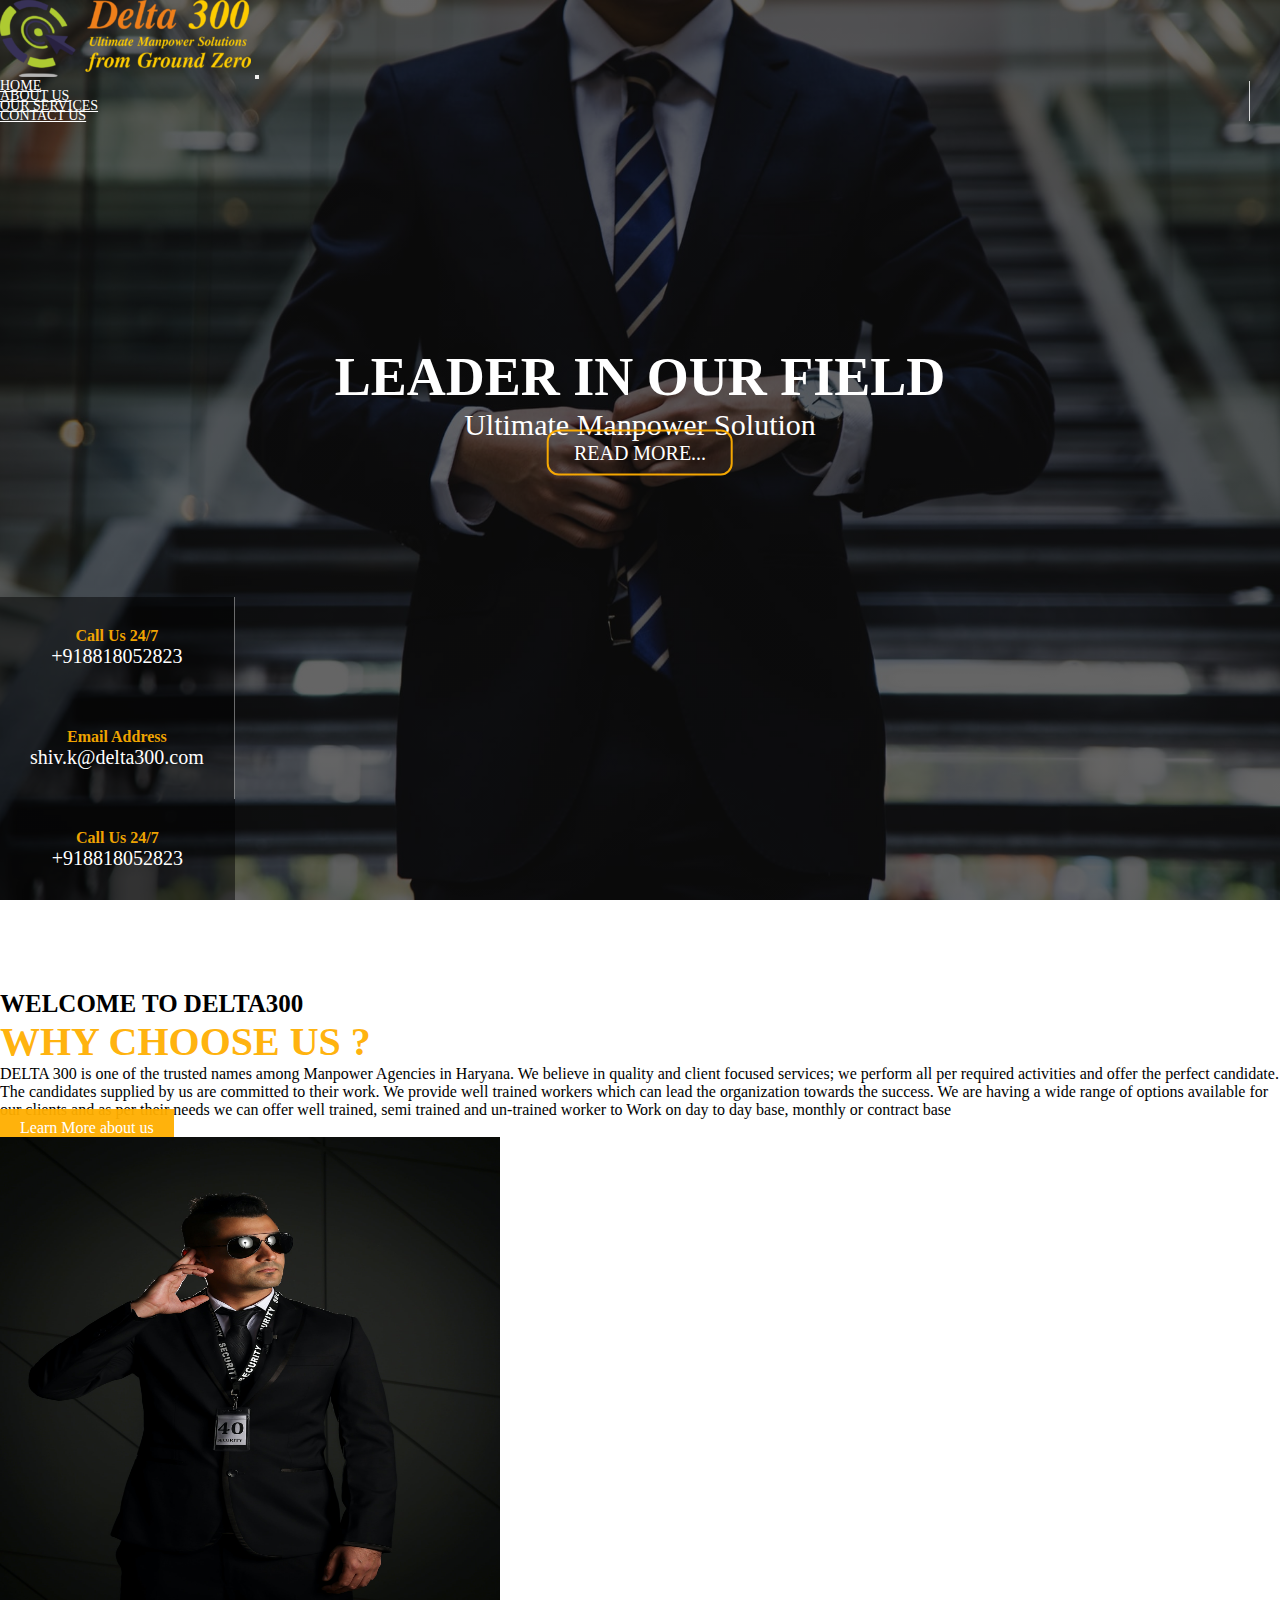
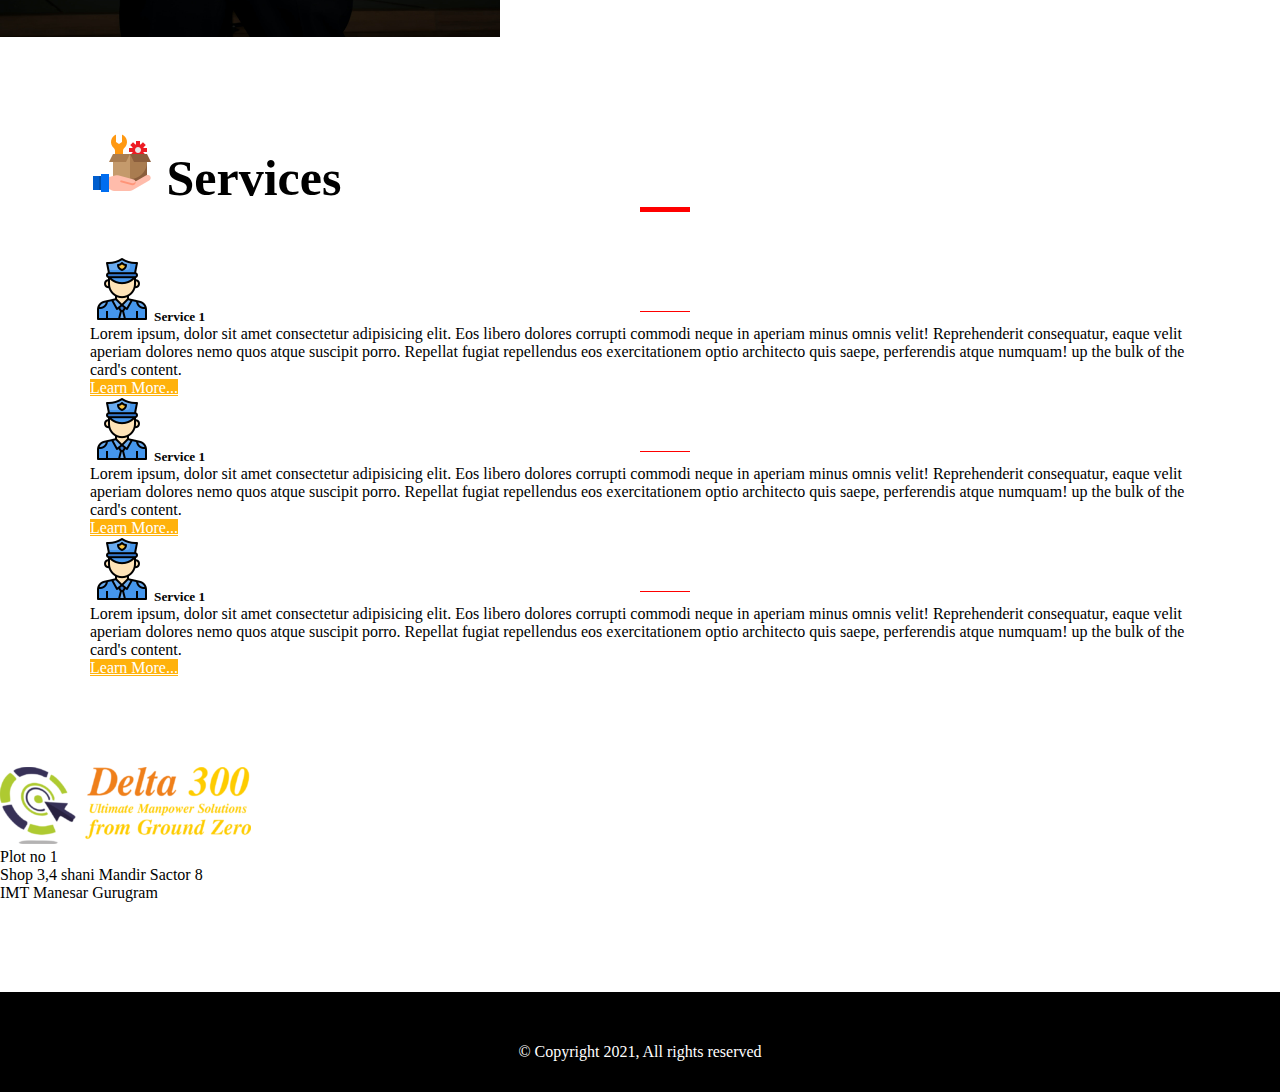
==== index.html @ 70d485c7 "Uploaded all files for initial project showing" ====
<!DOCTYPE html>
<html lang="en">
  <head>
    <!-- Required meta tags -->
    <meta charset="utf-8" />
    <meta name="viewport" content="width=device-width, initial-scale=1" />

    <!-- Bootstrap CSS -->
    <link
      href="https://cdn.jsdelivr.net/npm/bootstrap@5.1.3/dist/css/bootstrap.min.css"
      rel="stylesheet"
      integrity="sha384-1BmE4kWBq78iYhFldvKuhfTAU6auU8tT94WrHftjDbrCEXSU1oBoqyl2QvZ6jIW3"
      crossorigin="anonymous"
    />
    <link rel="stylesheet" href="./assets/css/style.css" />

    <title>Home</title>
  </head>
  <body>
    <header id="header">
      <div>
        <nav class="navbar navbar-expand-lg navbar-dark">
          <div class="container">
            <a class="navbar-brand" href="./index.html"
              ><img src="./assets/img/logo.png" alt="delta300 logo"
            /></a>
            <button
              class="navbar-toggler"
              type="button"
              data-bs-toggle="collapse"
              data-bs-target="#navbaricons"
              aria-controls="navbaricons"
              aria-expanded="false"
              aria-label="Toggle navigation"
            >
              <span class="navbar-toggler-icon"></span>
            </button>
            <div class="collapse navbar-collapse" id="navbaricons">
              <ul class="navbar-nav ms-auto mb-2 mb-lg-0">
                <li class="nav-item">
                  <a class="nav-link" aria-current="page" href="#">Home</a>
                </li>
                <li class="nav-item">
                  <a class="nav-link" href="#">About Us</a>
                </li>
                <li class="nav-item">
                  <a class="nav-link" href="#">Our Services</a>
                </li>
                <li class="nav-item">
                  <a class="nav-link" href="#">Contact Us</a>
                </li>
              </ul>
            </div>
          </div>
        </nav>
      </div>

      <div id="header_body">
        <h1>Leader in our Field</h1>
        <p class="mb-5">Ultimate Manpower Solution</p>
        <a class="read_more_button" href="./about.html">Read more...</a>
      </div>

      <div id="header_main_body" class="container-fluid">
        <div class="row">
          <div class="col-sm-4 header_details border_right">
            <h4>Call Us 24/7</h4>
            <p>+918818052823</p>
          </div>
          <div class="col-sm-4 header_details border_right">
            <h4>Email Address</h4>
            <p>shiv.k@delta300.com</p>
          </div>
          <div class="col-sm-4 header_details">
            <h4>Call Us 24/7</h4>
            <p>+918818052823</p>
          </div>
        </div>
      </div>
    </header>
    <main id="main">
      <!-- =================why choose us starts here=================== -->
      <div class="container">
        <div class="row why_choose_us_row mb-5">
          <div class="col-md-7">
            <h2 class="why_choose_us_heading">
              Welcome to Delta300 <br />
              <span class="why_choose_us_heading_span">Why Choose Us ?</span>
            </h2>
            <p class="mb-5">
              DELTA 300 is one of the trusted names among Manpower Agencies in
              Haryana. We believe in quality and client focused services; we
              perform all per required activities and offer the perfect
              candidate. The candidates supplied by us are committed to their
              work. We provide well trained workers which can lead the
              organization towards the success. We are having a wide range of
              options available for our clients and as per their needs we can
              offer well trained, semi trained and un-trained worker to Work on
              day to day base, monthly or contract base
            </p>
            <a class="learn_more" href="./about.html">Learn More about us</a>
          </div>
          <div class="col-md-5">
            <img
              class="img-thumbnail border-0"
              src="./assets/img/why_choose_us.jpg"
              alt=""
            />
          </div>
        </div>
      </div>

      <!-- ================why choose us ends here=========================== -->

      <!-- ======================our services section starts here======================== -->

      <section id="our_services">
        <h2 class="text-center text-white">
          <img src="./assets/img/service.png" /> Services
        </h2>
        <div class="row container">
          <div class="col-md-6 col-lg-4">
            <div class="card">
              <div class="card-body">
                <h5 class="text-center mb-5 our_services_heading">
                  <img src="./assets/img/guard.png" />Service 1
                </h5>
                <p class="card-text">
                  Lorem ipsum, dolor sit amet consectetur adipisicing elit. Eos
                  libero dolores corrupti commodi neque in aperiam minus omnis
                  velit! Reprehenderit consequatur, eaque velit aperiam dolores
                  nemo quos atque suscipit porro. Repellat fugiat repellendus
                  eos exercitationem optio architecto quis saepe, perferendis
                  atque numquam! up the bulk of the card's content.
                </p>
                <a href="./services.html" class="btn services_learn_more_btn"
                  >Learn More...</a
                >
              </div>
            </div>
          </div>
          <div class="col-md-6 col-lg-4">
            <div class="card">
              <div class="card-body">
                <h5 class="text-center mb-5 our_services_heading">
                  <img src="./assets/img/guard.png" />Service 1
                </h5>
                <p class="card-text">
                  Lorem ipsum, dolor sit amet consectetur adipisicing elit. Eos
                  libero dolores corrupti commodi neque in aperiam minus omnis
                  velit! Reprehenderit consequatur, eaque velit aperiam dolores
                  nemo quos atque suscipit porro. Repellat fugiat repellendus
                  eos exercitationem optio architecto quis saepe, perferendis
                  atque numquam! up the bulk of the card's content.
                </p>
                <a href="./services.html" class="btn services_learn_more_btn">
                  Learn More...</a
                >
              </div>
            </div>
          </div>
          <div class="col-md-6 col-lg-4">
            <div class="card">
              <div class="card-body">
                <h5 class="text-center mb-5 our_services_heading">
                  <img src="./assets/img/guard.png" />Service 1
                </h5>
                <p class="card-text">
                  Lorem ipsum, dolor sit amet consectetur adipisicing elit. Eos
                  libero dolores corrupti commodi neque in aperiam minus omnis
                  velit! Reprehenderit consequatur, eaque velit aperiam dolores
                  nemo quos atque suscipit porro. Repellat fugiat repellendus
                  eos exercitationem optio architecto quis saepe, perferendis
                  atque numquam! up the bulk of the card's content.
                </p>
                <a href="./services.html" class="btn services_learn_more_btn"
                  >Learn More...</a
                >
              </div>
            </div>
          </div>
        </div>
      </section>

      <!-- ======================our services section ends here======================== -->

      <!-- ==============================contact us section starts here========================= -->
      <section id="contact_us">
        <div class="container">
          <div class="row">
            <div class="col-md-6">
              <img src="./assets/img/logo.png" alt="delta 300 logo" />
              <div class="delta_300_address">
                Plot no 1<br />
                Shop 3,4 shani Mandir Sactor 8 <br />
                IMT Manesar Gurugram
              </div>
            </div>
          </div>
        </div>
      </section>
      <!-- ==============================contact us section ends here========================= -->
    </main>

    <!-- ================================main ends here=============================== -->
    <!-- ================================FOOTER STARTS HERE=============================== -->
    <footer id="footer">
      <p class="copyright">&copy Copyright 2021, All rights reserved</p>
    </footer>
    <!-- ================================FOOTER ENDS HERE=============================== -->

    <script
      src="https://cdn.jsdelivr.net/npm/@popperjs/core@2.10.2/dist/umd/popper.min.js"
      integrity="sha384-7+zCNj/IqJ95wo16oMtfsKbZ9ccEh31eOz1HGyDuCQ6wgnyJNSYdrPa03rtR1zdB"
      crossorigin="anonymous"
    ></script>
    <script
      src="https://cdn.jsdelivr.net/npm/bootstrap@5.1.3/dist/js/bootstrap.min.js"
      integrity="sha384-QJHtvGhmr9XOIpI6YVutG+2QOK9T+ZnN4kzFN1RtK3zEFEIsxhlmWl5/YESvpZ13"
      crossorigin="anonymous"
    ></script>
  </body>
</html>
---- assets/css/style.css ----
*,
html,
body {
  margin: 0;
  padding: 0;
  box-sizing: border-box;
}

body {
  min-width: 100vw;
  min-height: 100vh;
}

#header {
  background-image: linear-gradient(rgba(0, 0, 0, 0.6), rgba(0, 0, 0, 0.6)),
    url("../img/bg.jpg");
  height: 100vh;
  background-position: center;
  background-repeat: no-repeat;
  background-size: cover;
}

#header .nav-item {
  border-right: 1px solid rgba(255, 255, 255, 0.808);
  margin-right: 30px;
  padding-right: 20px;
  line-height: 10px;
  font-size: 14px;
}

#header nav a {
  color: #fff;
  text-transform: uppercase;
}

#header nav a:hover {
  color: rgba(255, 174, 0, 0.952);
}

.navbar-toggler {
  color: #fff;
}

#header_body {
  color: #fff;
  position: absolute;
  top: 45%;
  left: 50%;
  transform: translate(-50%, -50%);
  text-align: center;
}

#header_body h1 {
  font-size: 54px;
  margin-bottom: 0;
  padding-bottom: 0;
  text-transform: uppercase;
}

#header_body p {
  font-size: 30px;
  margin-top: 0;
}

#header_body .read_more_button {
  font-size: 20px;
  margin-top: 20px !important;
  color: #fff !important;
  text-decoration: none;
  text-transform: uppercase;
  text-align: center;
  padding: 10px 25px;
  border: 2px solid rgba(255, 174, 0, 0.952);
  border-radius: 12px;
  transition: all 0.3s ease-in-out;
}

#header_body .read_more_button:hover {
  background-color: rgba(255, 174, 0, 0.952);
}

#header_main_body {
  position: absolute;
  bottom: 0;
  color: #fff;
  background-color: rgba(0, 0, 0, 0.486);
}

#header_main_body h4 {
  color: rgba(255, 174, 0, 0.952);
}

#header_main_body p {
  font-size: 20px;
}

#header_main_body .header_details {
  text-align: center;
  padding: 30px;
}

#header_main_body .border_right {
  border-right: 1px solid rgba(255, 255, 255, 0.404);
}

/* ===================main starts here=========================== */
#main {
  margin-top: 90px;
  margin-bottom: 90px;
}

.why_choose_us_heading {
  font-size: 25px;
  text-transform: uppercase;
}

.why_choose_us_heading_span {
  font-size: 40px;
  color: rgba(255, 174, 0, 0.952);
}

.why_choose_us_row img {
  height: 500px;
  width: 500px;
}

.learn_more {
  margin-top: 30px;
  text-decoration: none;
  background-color: rgba(255, 174, 0, 0.952);
  color: #fff;
  padding: 10px 20px;
}
.learn_more:hover {
  text-decoration: none;
  background-color: rgba(255, 174, 0, 0.753);
  color: #fff;
}

/* =============================OUR SERVICES SECTION STARTS HERE====================== */

#our_services {
  padding: 90px;
  background: linear-gradient(rgba(0, 0, 1, 0.493), rgba(0, 0, 1, 0.281)),
    url("../img/our_services.jpg");
  background-position: center;
  background-size: cover;
  background-attachment: fixed;
}

#our_services h2 {
  font-size: 50px;
  margin-bottom: 50px;
  position: relative;
}

#our_services h2::after {
  content: "";
  width: 50px;
  height: 5px;
  background-color: red;
  position: absolute;
  top: 100%;
  left: 50%;
}

.our_services_heading {
  position: relative;
}

.our_services_heading::after {
  content: "";
  width: 50px;
  height: 1px;
  background-color: red;
  position: absolute;
  top: 80%;
  left: 50%;
}

#our_services .card {
  min-width: 40%;
}

.services_learn_more_btn {
  color: #fff;
  text-align: center;
  width: 100%;
  background-color: rgba(255, 174, 0, 0.952);
}

.services_learn_more_btn:hover {
  background-color: rgba(255, 174, 0, 0.815);
  color: #fff;
}

/* =============================OUR SERVICES SECTION ENDS HERE====================== */
/* =============================FOOTER SECTION STARTS HERE====================== */
#footer {
  width: 100%;
  min-height: 100px;
  background-color: black;
  color: #fff;
  display: flex;
  justify-content: center;
  align-items: center;
}

.copyright {
  text-align: center;
  margin: 20px;
  margin-bottom: 0;
}
/* =============================FOOTER SECTION ENDS HERE====================== */
/* ======================MEDIA QUERIES STARTS FROM HERE================= */
@media screen and (max-width: 1100px) {
  #header_body h1 {
    font-size: 48px;
  }

  #header_body .read_more_button {
    padding: 10px 20px;
    font-size: 17px;
  }
}

@media screen and (max-width: 992px) {
  #header_body h1 {
    font-size: 38px;
  }

  #header_body p {
    font-size: 24px;
  }
}

@media screen and (max-width: 780px) {
  #header_body h1 {
    font-size: 35px;
  }

  #header_body p {
    font-size: 24px;
  }
}
/* ======================MEDIA QUERIES ENDS HERE================= */
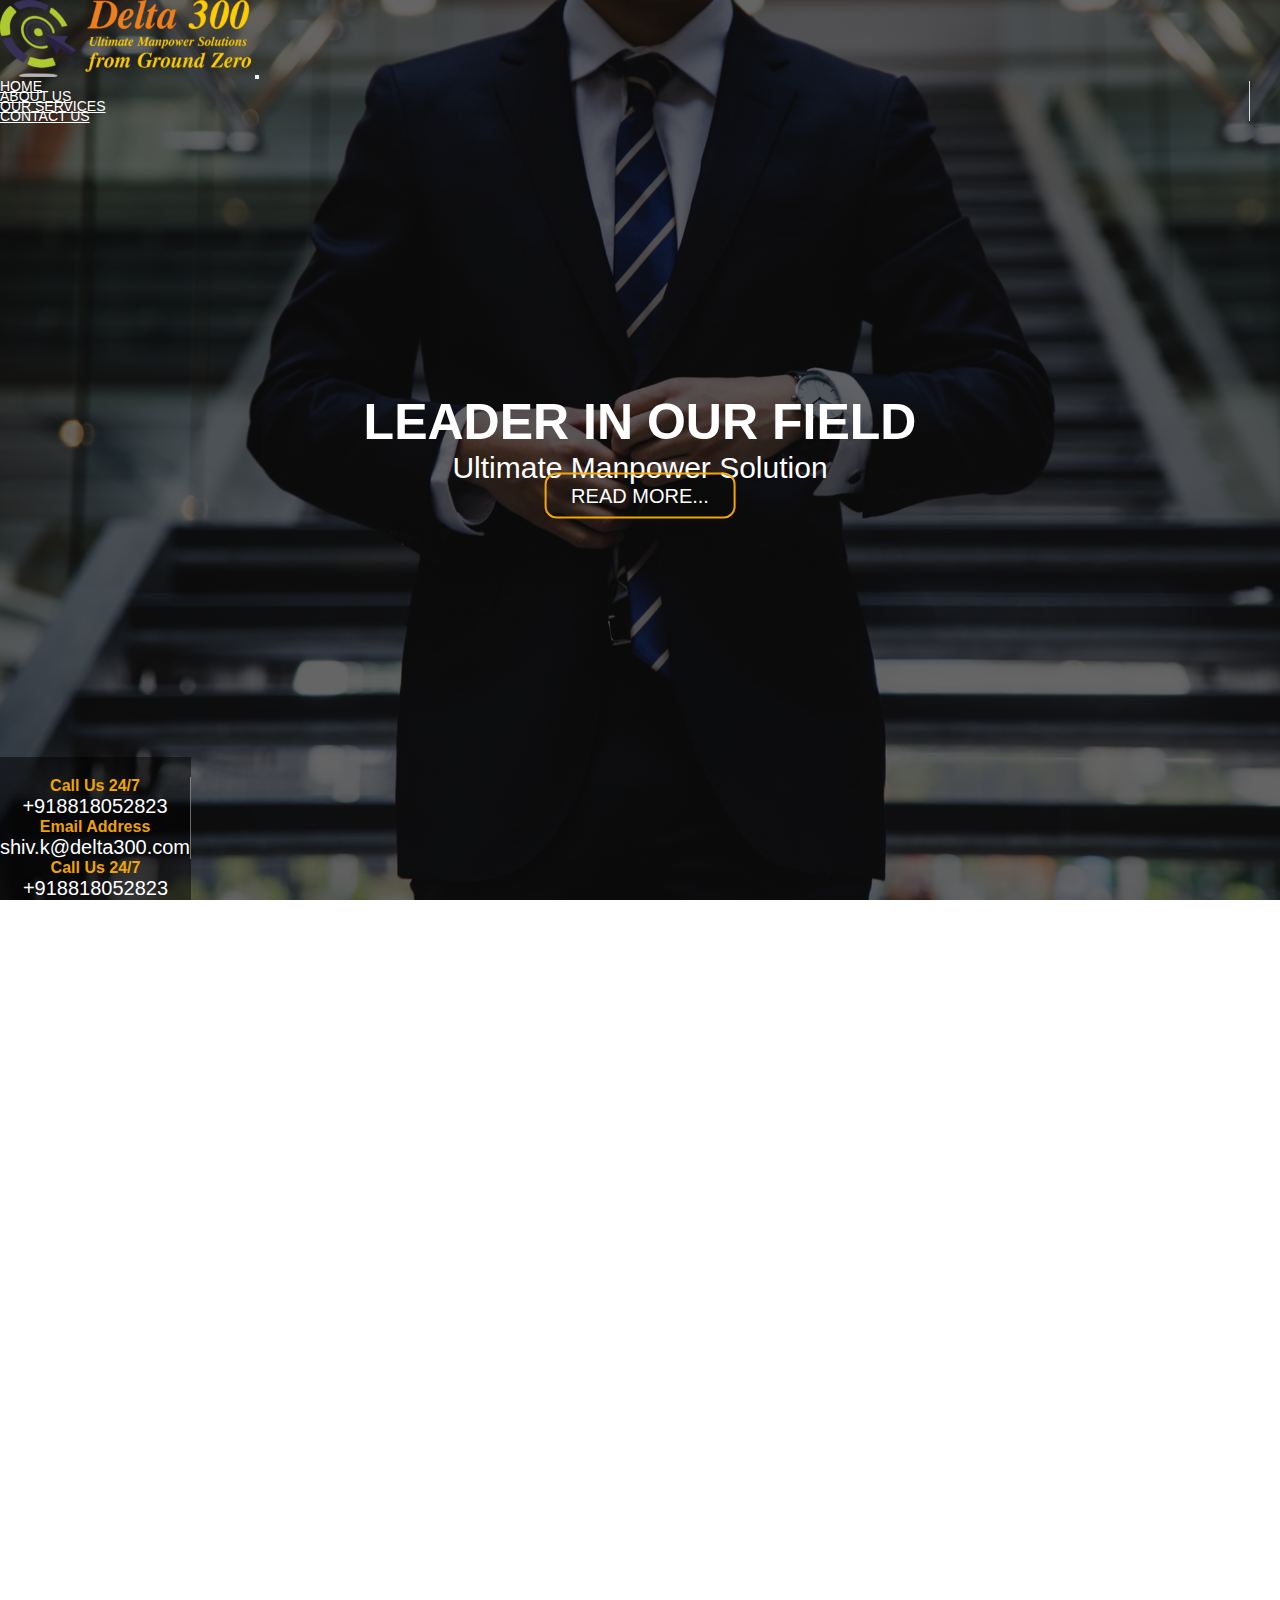
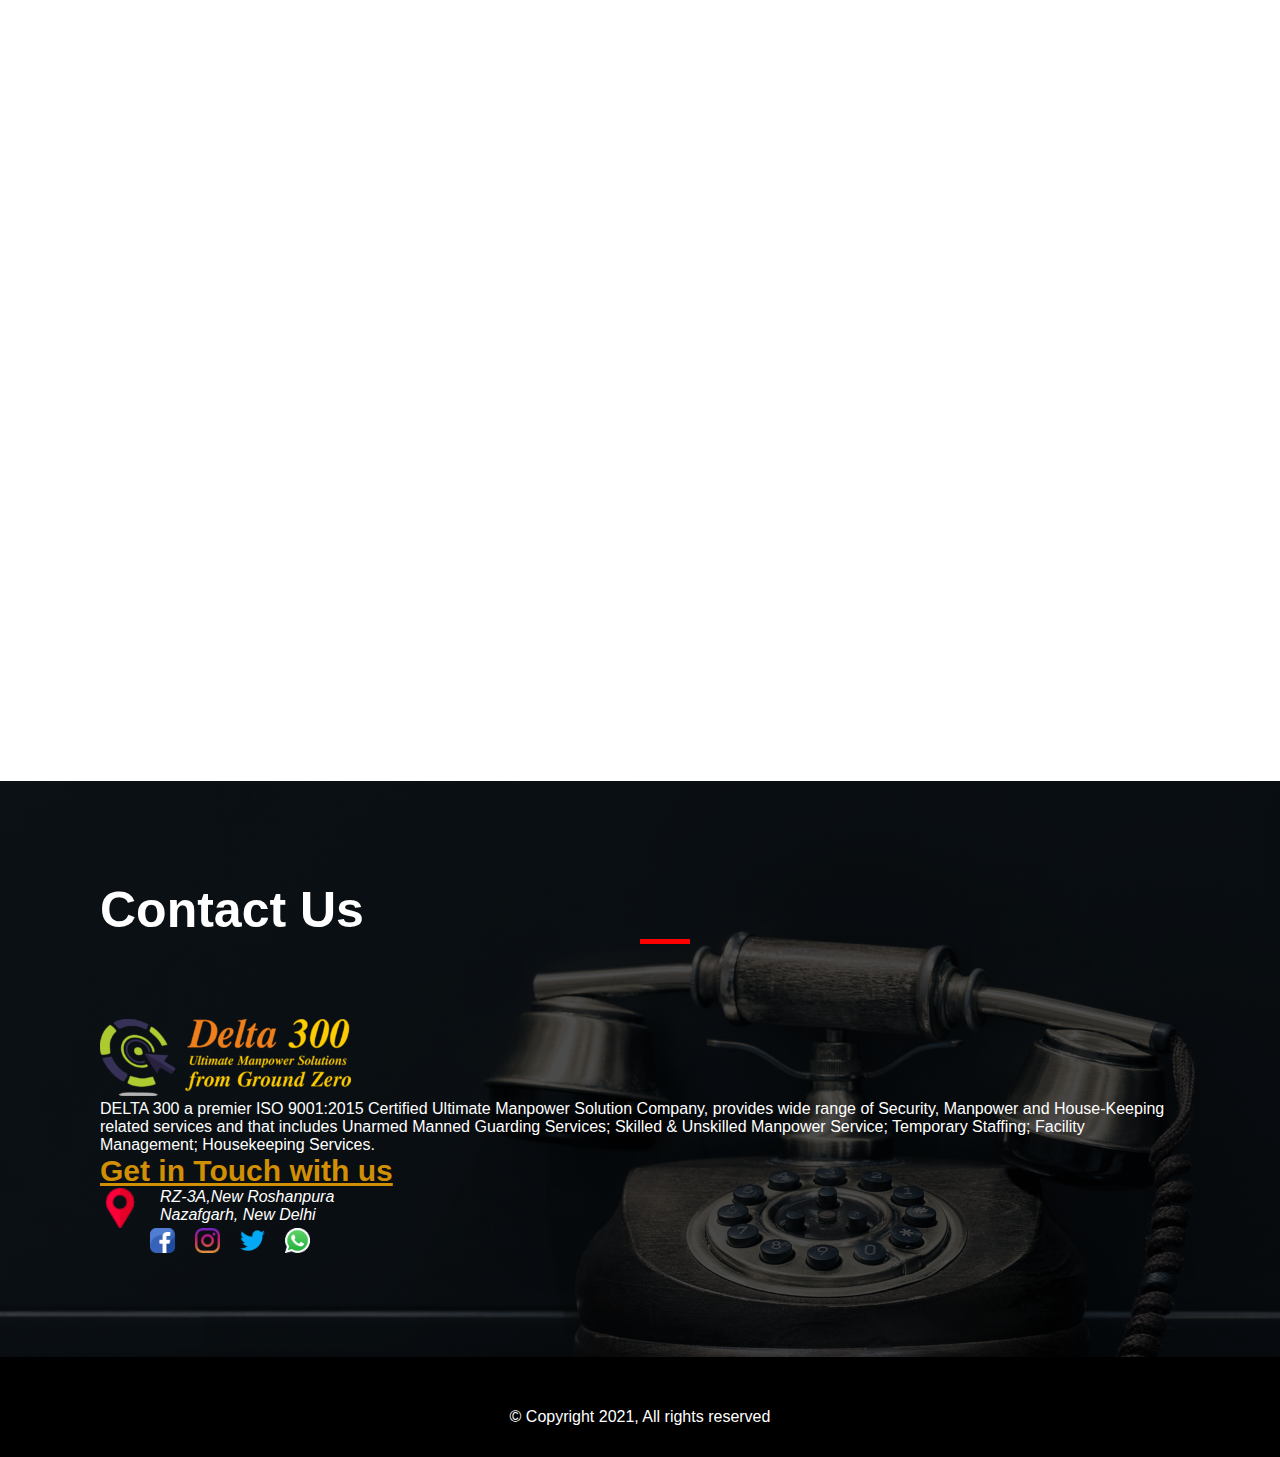
==== commit a3985c01: "added more content" ====
--- a/index.html
+++ b/index.html
@@ -12,7 +12,14 @@
       integrity="sha384-1BmE4kWBq78iYhFldvKuhfTAU6auU8tT94WrHftjDbrCEXSU1oBoqyl2QvZ6jIW3"
       crossorigin="anonymous"
     />
+    <link
+      rel="stylesheet"
+      href="https://pro.fontawesome.com/releases/v5.10.0/css/all.css"
+      integrity="sha384-AYmEC3Yw5cVb3ZcuHtOA93w35dYTsvhLPVnYs9eStHfGJvOvKxVfELGroGkvsg+p"
+      crossorigin="anonymous"
+    />
     <link rel="stylesheet" href="./assets/css/style.css" />
+    <link rel="stylesheet" href="https://unpkg.com/aos@next/dist/aos.css" />
 
     <title>Home</title>
   </head>
@@ -41,7 +48,7 @@
                   <a class="nav-link" aria-current="page" href="#">Home</a>
                 </li>
                 <li class="nav-item">
-                  <a class="nav-link" href="#">About Us</a>
+                  <a class="nav-link" href="./about_us.html">About Us</a>
                 </li>
                 <li class="nav-item">
                   <a class="nav-link" href="#">Our Services</a>
@@ -55,7 +62,7 @@
         </nav>
       </div>
 
-      <div id="header_body">
+      <div id="header_body" data-aos="fade-in">
         <h1>Leader in our Field</h1>
         <p class="mb-5">Ultimate Manpower Solution</p>
         <a class="read_more_button" href="./about.html">Read more...</a>
@@ -80,7 +87,7 @@
     </header>
     <main id="main">
       <!-- =================why choose us starts here=================== -->
-      <div class="container">
+      <div class="container" data-aos="fade-in">
         <div class="row why_choose_us_row mb-5">
           <div class="col-md-7">
             <h2 class="why_choose_us_heading">
@@ -114,12 +121,12 @@
 
       <!-- ======================our services section starts here======================== -->
 
-      <section id="our_services">
+      <section id="our_services" data-aos="fade-in">
         <h2 class="text-center text-white">
           <img src="./assets/img/service.png" /> Services
         </h2>
         <div class="row container">
-          <div class="col-md-6 col-lg-4">
+          <div class="col-md-6 col-lg-4" data-aos="flip-left">
             <div class="card">
               <div class="card-body">
                 <h5 class="text-center mb-5 our_services_heading">
@@ -139,7 +146,7 @@
               </div>
             </div>
           </div>
-          <div class="col-md-6 col-lg-4">
+          <div class="col-md-6 col-lg-4" data-aos="flip-right">
             <div class="card">
               <div class="card-body">
                 <h5 class="text-center mb-5 our_services_heading">
@@ -159,7 +166,7 @@
               </div>
             </div>
           </div>
-          <div class="col-md-6 col-lg-4">
+          <div class="col-md-6 col-lg-4" data-aos="flip-left">
             <div class="card">
               <div class="card-body">
                 <h5 class="text-center mb-5 our_services_heading">
@@ -187,14 +194,126 @@
       <!-- ==============================contact us section starts here========================= -->
       <section id="contact_us">
         <div class="container">
-          <div class="row">
-            <div class="col-md-6">
-              <img src="./assets/img/logo.png" alt="delta 300 logo" />
+          <h2 class="text-center mb-5">Contact Us</h2>
+          <div class="row contact_us_body">
+            <div class="col-md-4">
+              <img
+                class="mb-5"
+                src="./assets/img/logo.png"
+                alt="delta 300 logo"
+              />
+              <p>
+                DELTA 300 a premier ISO 9001:2015 Certified Ultimate Manpower
+                Solution Company, provides wide range of Security, Manpower and
+                House-Keeping related services and that includes Unarmed Manned
+                Guarding Services; Skilled & Unskilled Manpower Service;
+                Temporary Staffing; Facility Management; Housekeeping Services.
+              </p>
+            </div>
+            <div class="col-md-4"></div>
+            <div class="col-md-4">
               <div class="delta_300_address">
-                Plot no 1<br />
-                Shop 3,4 shani Mandir Sactor 8 <br />
-                IMT Manesar Gurugram
+                <h3>Get in Touch with us</h3>
+
+                <address class="mt-5">
+                  <img
+                    src="./assets/img/location.png"
+                    alt="delta300 address"
+                    height="40px"
+                  />
+                  <span class="office_address"
+                    >RZ-3A,New Roshanpura <br />Nazafgarh, New Delhi</span
+                  >
+                </address>
+                <p class="social_links mt-5">
+                  <a href="">
+                    <img
+                      class="social_icons"
+                      src="./assets/img/facebook.png"
+                      alt=""
+                    />
+                  </a>
+                  <a href="">
+                    <img
+                      class="social_icons"
+                      src="./assets/img/instagram.png"
+                      alt=""
+                    />
+                  </a>
+                  <a href="">
+                    <img
+                      class="social_icons"
+                      src="./assets/img/twitter.png"
+                      alt=""
+                    />
+                  </a>
+                  <a href="">
+                    <img
+                      class="social_icons"
+                      src="./assets/img/whatsapp.png"
+                      alt=""
+                    />
+                  </a>
+                </p>
               </div>
+              <!-- <form action="" class="contact_us_form">
+                <form>
+                  <div class="row">
+                    <div class="mb-3 col-md-6">
+                      <label for="firstName" class="form-label"
+                        >First Name</label
+                      >
+                      <input
+                        type="text"
+                        class="form-control"
+                        id="firstName"
+                        placeholder="enter first name"
+                        required
+                      />
+                    </div>
+
+                    <div class="mb-3 col-md-6">
+                      <label for="lastName" class="form-label">Last Name</label>
+                      <input
+                        type="text"
+                        class="form-control"
+                        id="lastName"
+                        placeholder="enter last name"
+                        required
+                      />
+                    </div>
+                  </div>
+                  <div class="mb-3">
+                    <label for="email" class="form-label">Email address</label>
+                    <input
+                      type="email"
+                      class="form-control"
+                      id="email"
+                      placeholder="enter email address"
+                      required
+                    />
+                  </div>
+                  <div class="mb-3">
+                    <label for="mobile" class="form-label">Mobile Number</label>
+                    <input
+                      type="number"
+                      class="form-control"
+                      id="number"
+                      placeholder="enter mobile number"
+                      required
+                    />
+                  </div>
+                  <div class="mb-3">
+                    <label for="floatingTextarea">Enter Your Question</label>
+                    <textarea
+                      class="form-control"
+                      placeholder="Leave a comment here"
+                      id="floatingTextarea"
+                    ></textarea>
+                  </div>
+                  <button type="submit" class="btn btn-primary">Submit</button>
+                </form>
+              </form> -->
             </div>
           </div>
         </div>
@@ -219,5 +338,9 @@
       integrity="sha384-QJHtvGhmr9XOIpI6YVutG+2QOK9T+ZnN4kzFN1RtK3zEFEIsxhlmWl5/YESvpZ13"
       crossorigin="anonymous"
     ></script>
+    <script src="https://unpkg.com/aos@next/dist/aos.js"></script>
+    <script>
+      AOS.init();
+    </script>
   </body>
 </html>
--- a/assets/css/style.css
+++ b/assets/css/style.css
@@ -4,6 +4,8 @@
   margin: 0;
   padding: 0;
   box-sizing: border-box;
+  font-family: "open sans", Helvetica, sans-serif;
+  scroll-behavior: smooth;
 }
 
 body {
@@ -44,14 +46,14 @@
 #header_body {
   color: #fff;
   position: absolute;
-  top: 45%;
+  top: 50%;
   left: 50%;
   transform: translate(-50%, -50%);
   text-align: center;
 }
 
 #header_body h1 {
-  font-size: 54px;
+  font-size: 50px;
   margin-bottom: 0;
   padding-bottom: 0;
   text-transform: uppercase;
@@ -96,7 +98,10 @@
 
 #header_main_body .header_details {
   text-align: center;
-  padding: 30px;
+}
+
+#header_main_body {
+  padding-top: 20px;
 }
 
 #header_main_body .border_right {
@@ -106,7 +111,6 @@
 /* ===================main starts here=========================== */
 #main {
   margin-top: 90px;
-  margin-bottom: 90px;
 }
 
 .why_choose_us_heading {
@@ -148,13 +152,15 @@
   background-attachment: fixed;
 }
 
-#our_services h2 {
+#our_services h2,
+#contact_us h2 {
   font-size: 50px;
   margin-bottom: 50px;
   position: relative;
 }
 
-#our_services h2::after {
+#our_services h2::after,
+#contact_us h2::after {
   content: "";
   width: 50px;
   height: 5px;
@@ -195,6 +201,53 @@
 }
 
 /* =============================OUR SERVICES SECTION ENDS HERE====================== */
+
+/* =================CONTACT US SECTION STARTS HERE===================== */
+#contact_us {
+  padding: 100px;
+  background: linear-gradient(rgba(0, 0, 0, 0.7), rgba(0, 0, 0, 0.7)),
+    url("../img/contact.jpg");
+  background-position: center;
+  background-repeat: no-repeat;
+  background-size: cover;
+}
+
+#contact_us h2,
+#contact_us p {
+  color: #fff;
+}
+#contact_us h3 {
+  font-size: 30px;
+  text-decoration: underline;
+  color: rgba(255, 174, 0, 0.815);
+}
+
+.contact_us_body {
+  margin-top: 80px;
+}
+
+.contact_us_body address {
+  display: flex;
+}
+
+.office_address {
+  color: #fff;
+  margin-left: 20px;
+}
+
+.social_links {
+  display: flex;
+  justify-content: flex-start;
+  margin-left: 30px;
+}
+
+.social_links .social_icons {
+  margin-left: 20px;
+  width: 25px;
+  text-align: center;
+}
+
+/* =================CONTACT US SECTION STARTS HERE====================== */
 /* =============================FOOTER SECTION STARTS HERE====================== */
 #footer {
   width: 100%;
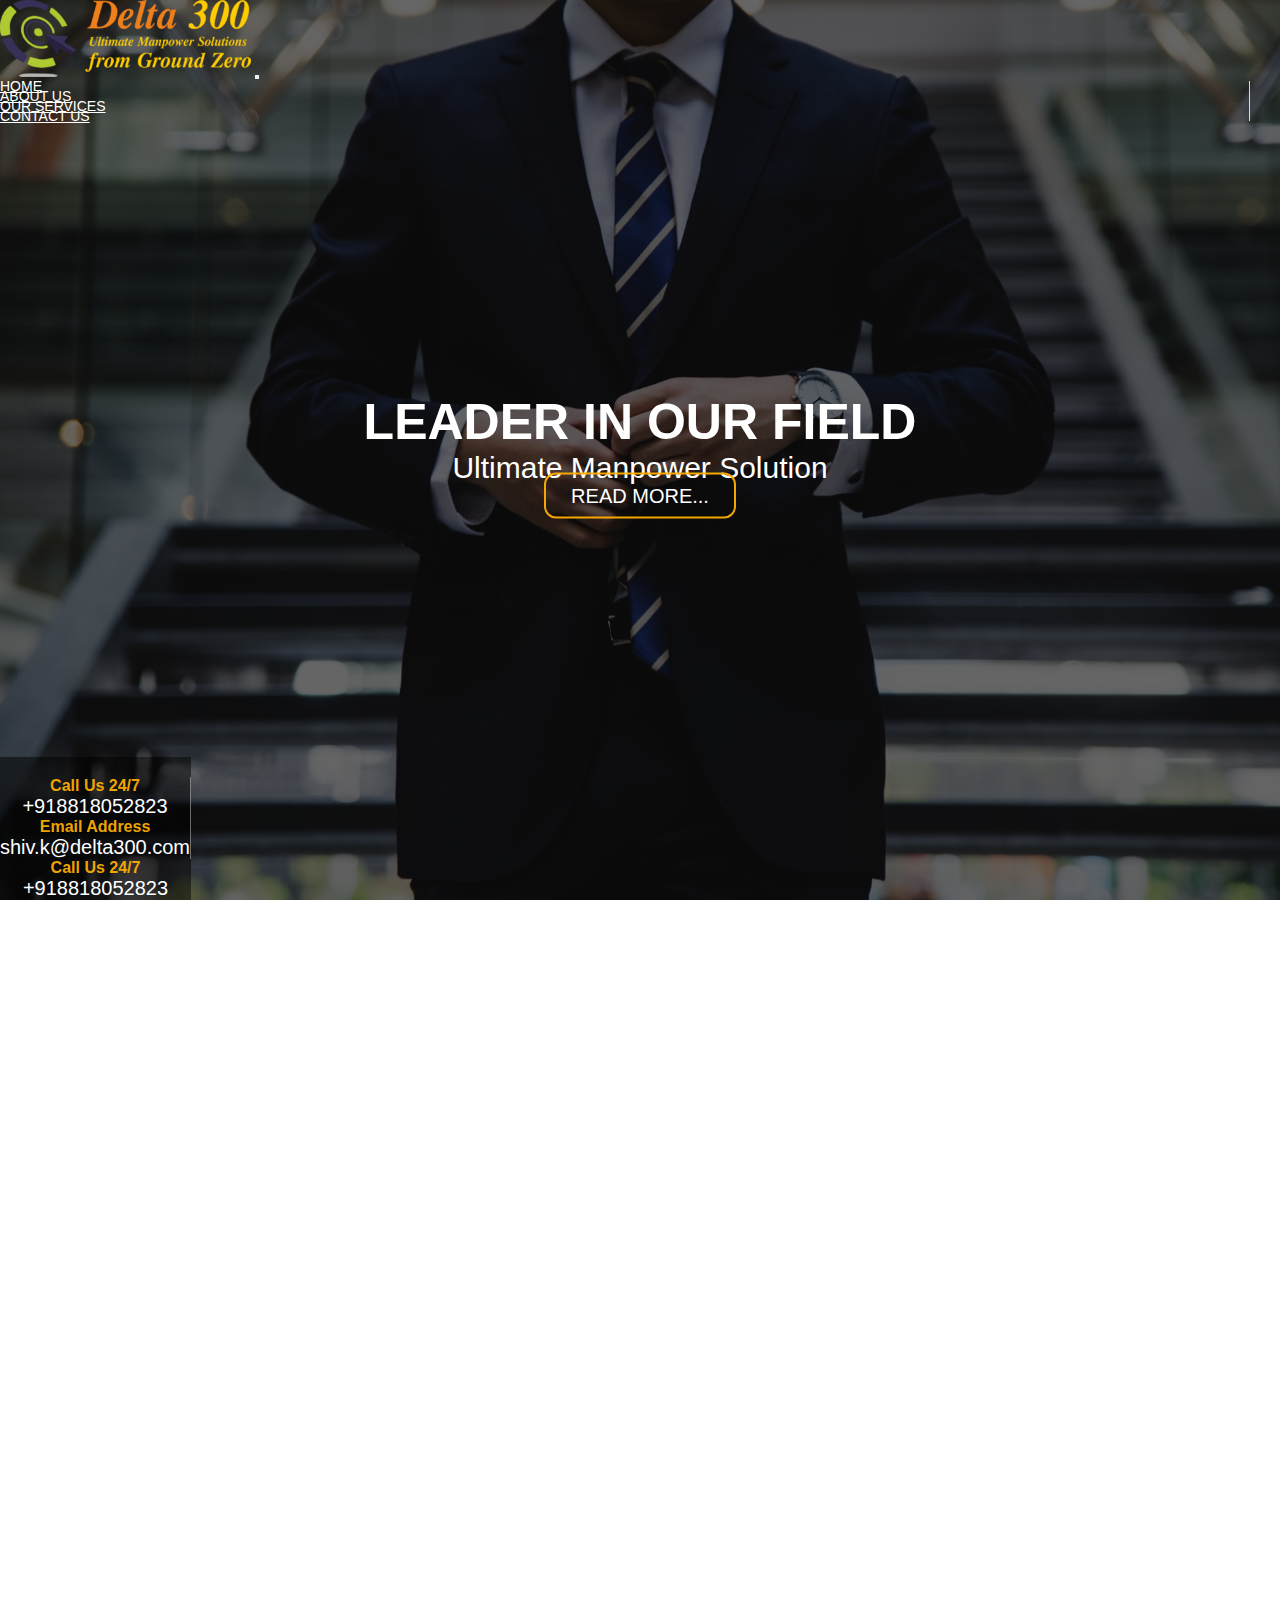
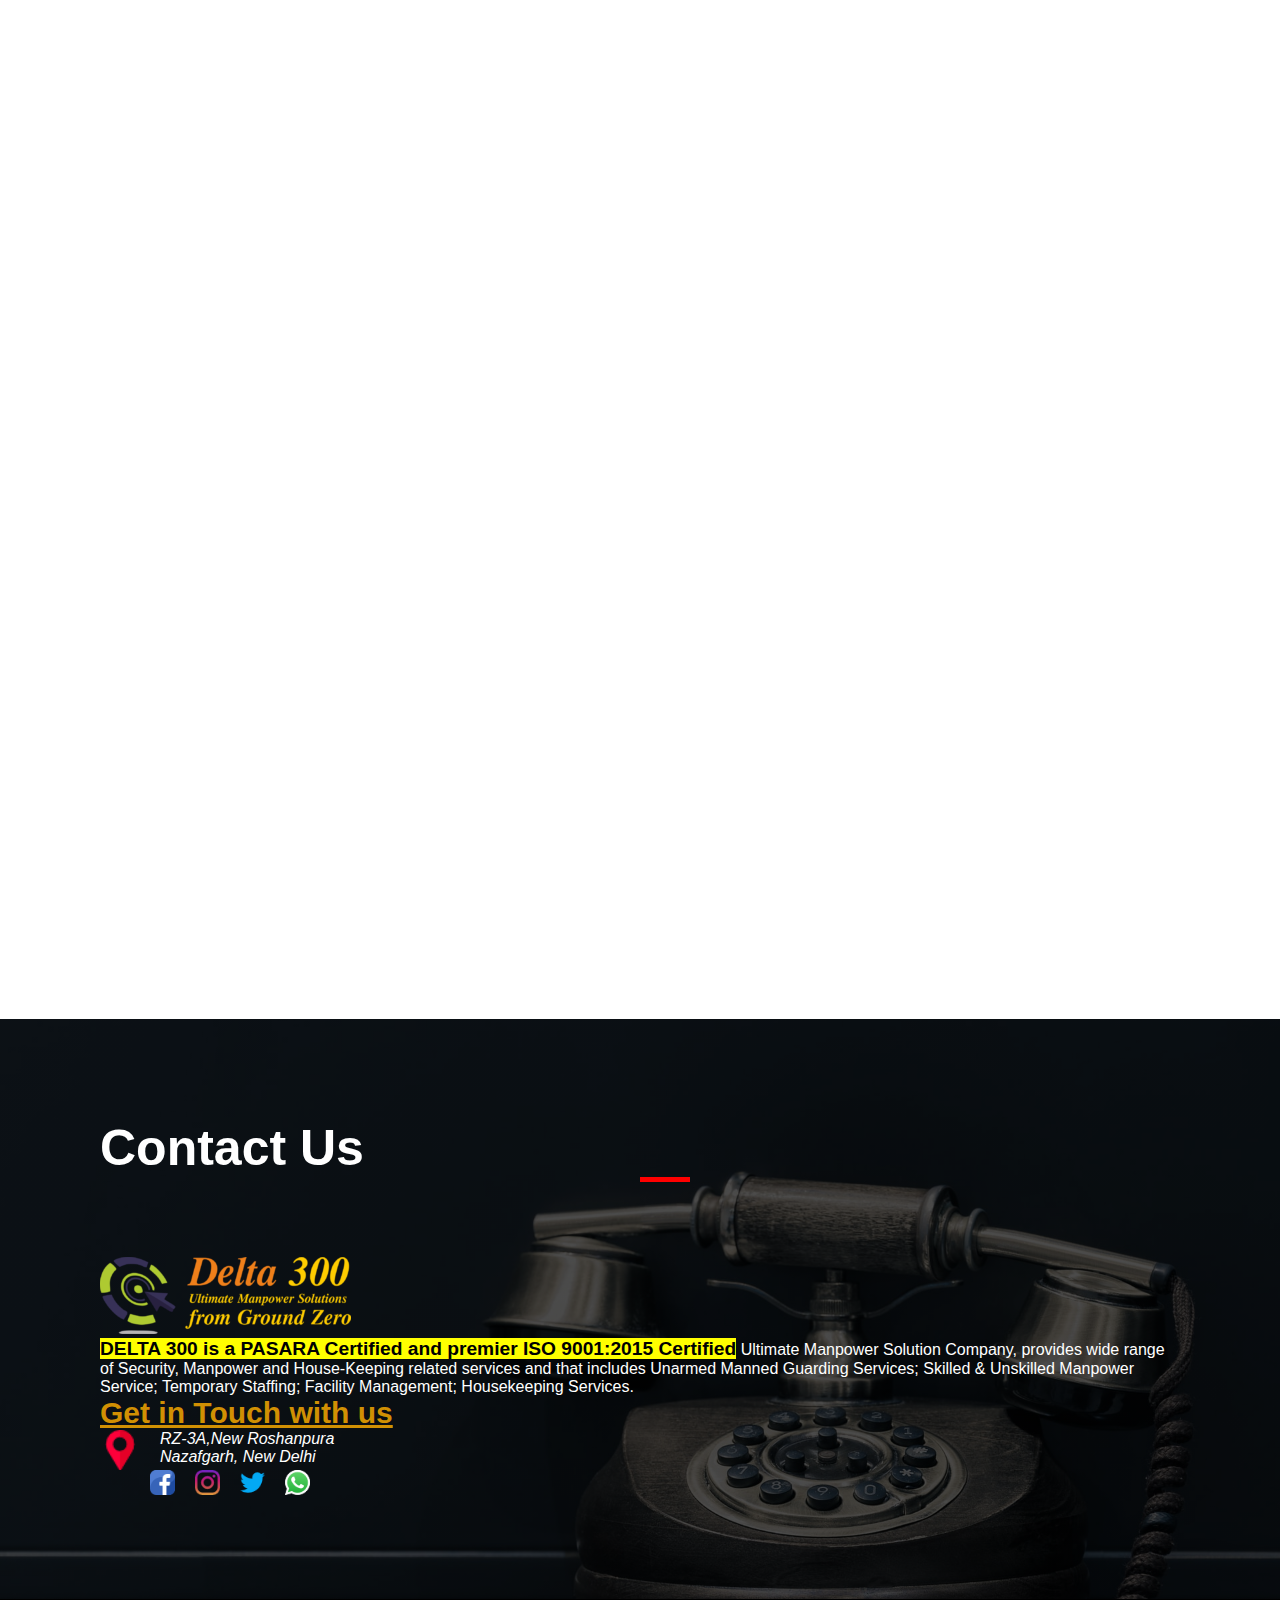
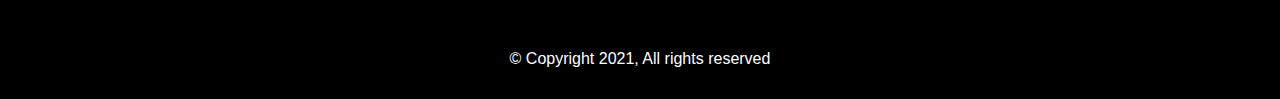
==== commit 7a266a84: "updated" ====
--- a/index.html
+++ b/index.html
@@ -45,16 +45,16 @@
             <div class="collapse navbar-collapse" id="navbaricons">
               <ul class="navbar-nav ms-auto mb-2 mb-lg-0">
                 <li class="nav-item">
-                  <a class="nav-link" aria-current="page" href="#">Home</a>
+                  <a class="nav-link" aria-current="page" href="./index.html">Home</a>
                 </li>
                 <li class="nav-item">
                   <a class="nav-link" href="./about_us.html">About Us</a>
                 </li>
                 <li class="nav-item">
-                  <a class="nav-link" href="#">Our Services</a>
+                  <a class="nav-link" href="./our_services.html">Our Services</a>
                 </li>
                 <li class="nav-item">
-                  <a class="nav-link" href="#">Contact Us</a>
+                  <a class="nav-link" href="./contact_us.html">Contact Us</a>
                 </li>
               </ul>
             </div>
@@ -64,8 +64,8 @@
 
       <div id="header_body" data-aos="fade-in">
         <h1>Leader in our Field</h1>
-        <p class="mb-5">Ultimate Manpower Solution</p>
-        <a class="read_more_button" href="./about.html">Read more...</a>
+        <p>Ultimate Manpower Solution</p>
+        <a class="read_more_button" href="./about_us.html">Read more...</a>
       </div>
 
       <div id="header_main_body" class="container-fluid">
@@ -89,29 +89,37 @@
       <!-- =================why choose us starts here=================== -->
       <div class="container" data-aos="fade-in">
         <div class="row why_choose_us_row mb-5">
-          <div class="col-md-7">
+          <div class="col-md-7 mb-4">
             <h2 class="why_choose_us_heading">
               Welcome to Delta300 <br />
               <span class="why_choose_us_heading_span">Why Choose Us ?</span>
             </h2>
             <p class="mb-5">
-              DELTA 300 is one of the trusted names among Manpower Agencies in
-              Haryana. We believe in quality and client focused services; we
-              perform all per required activities and offer the perfect
-              candidate. The candidates supplied by us are committed to their
-              work. We provide well trained workers which can lead the
-              organization towards the success. We are having a wide range of
-              options available for our clients and as per their needs we can
-              offer well trained, semi trained and un-trained worker to Work on
-              day to day base, monthly or contract base
+              <span class="pasara"
+                >DELTA 300 is a PASARA Certified and premier ISO 9001:2015
+                Certified</span
+              >
+              and one of the trusted names among Manpower Agencies. We believe
+              in quality and client focused services; we perform all per
+              required activities and offer the perfect candidate. The
+              candidates supplied by us are committed to their work. We provide
+              well trained workers which can lead the organization towards the
+              success. We are having a wide range of options available for our
+              clients and as per their needs we can offer well trained, semi
+              trained and un-trained worker to Work on day to day base, monthly
+              or contract base. DELTA 300 a Ultimate Manpower Solution Company,
+              provides wide range of Security, Manpower and House-Keeping
+              related services and that includes Unarmed Manned Guarding
+              Services; Skilled & Unskilled Manpower Service; Temporary
+              Staffing; Facility Management; Housekeeping Services.
             </p>
-            <a class="learn_more" href="./about.html">Learn More about us</a>
+            <a class="learn_more" href="./about_us.html">Learn More about us</a>
           </div>
           <div class="col-md-5">
             <img
               class="img-thumbnail border-0"
               src="./assets/img/why_choose_us.jpg"
-              alt=""
+              alt="about delta300 company"
             />
           </div>
         </div>
@@ -125,64 +133,78 @@
         <h2 class="text-center text-white">
           <img src="./assets/img/service.png" /> Services
         </h2>
-        <div class="row container">
-          <div class="col-md-6 col-lg-4" data-aos="flip-left">
-            <div class="card">
-              <div class="card-body">
-                <h5 class="text-center mb-5 our_services_heading">
-                  <img src="./assets/img/guard.png" />Service 1
-                </h5>
-                <p class="card-text">
-                  Lorem ipsum, dolor sit amet consectetur adipisicing elit. Eos
-                  libero dolores corrupti commodi neque in aperiam minus omnis
-                  velit! Reprehenderit consequatur, eaque velit aperiam dolores
-                  nemo quos atque suscipit porro. Repellat fugiat repellendus
-                  eos exercitationem optio architecto quis saepe, perferendis
-                  atque numquam! up the bulk of the card's content.
-                </p>
-                <a href="./services.html" class="btn services_learn_more_btn"
-                  >Learn More...</a
-                >
+        <div class="container">
+          <div class="row">
+            <div class="col-md-6 col-lg-4 mb-3" data-aos="flip-left">
+              <div class="card">
+                <div class="card-body">
+                  <h5 class="text-center mb-5 our_services_heading">
+                    <img src="./assets/img/guard.png" />Security Guard Services
+                  </h5>
+                  <p class="card-text">
+                    <ul>
+                      <li>Regular day and night patrolling</li>
+                      <li>Zero deficiency throughout the year</li>
+                      <li>Committed to resolve any issue within 48 hours.</li>
+                      <li>Flexible budget option by offering tailor made quotation.</li>
+                      <li>Remote monitoring of security guards through app on their mobile.</li>
+                      <li>Trained Guards plus regular onsite training to keep sharpening their job-related skill.</li>
+
+                      
+                    </ul>
+                  </p>
+                  <a href="./services.html" class="btn services_learn_more_btn"
+                    >Learn More...</a
+                  >
+                </div>
               </div>
             </div>
-          </div>
-          <div class="col-md-6 col-lg-4" data-aos="flip-right">
-            <div class="card">
-              <div class="card-body">
-                <h5 class="text-center mb-5 our_services_heading">
-                  <img src="./assets/img/guard.png" />Service 1
-                </h5>
-                <p class="card-text">
-                  Lorem ipsum, dolor sit amet consectetur adipisicing elit. Eos
-                  libero dolores corrupti commodi neque in aperiam minus omnis
-                  velit! Reprehenderit consequatur, eaque velit aperiam dolores
-                  nemo quos atque suscipit porro. Repellat fugiat repellendus
-                  eos exercitationem optio architecto quis saepe, perferendis
-                  atque numquam! up the bulk of the card's content.
-                </p>
-                <a href="./services.html" class="btn services_learn_more_btn">
-                  Learn More...</a
-                >
+            <div class="col-md-6 col-lg-4 mb-3" data-aos="flip-right">
+              <div class="card">
+                <div class="card-body">
+                  <h5 class="text-center mb-5 our_services_heading">
+                    <img src="./assets/img/guard.png" />Security Services
+                  </h5>
+                  <p class="card-text">
+                    <ul>
+                      <li>Replacement of non-performing guards without any question asked.</li>
+                      <li>100% Compliance with PF and ESIC ECR submission every month.</li>
+                      <li>We constantly evolve and upgrade to give you the best security experience.</li>
+                      <li>On time payment of salary irrespective of overdue payment status.</li>
+
+                      <li>Free Survey of your site and input from our security expert on various security parameters.</li>
+                    </ul>
+                  </p>
+                  <a href="./services.html" class="btn services_learn_more_btn">
+                    Learn More...</a
+                  >
+                </div>
               </div>
             </div>
-          </div>
-          <div class="col-md-6 col-lg-4" data-aos="flip-left">
-            <div class="card">
-              <div class="card-body">
-                <h5 class="text-center mb-5 our_services_heading">
-                  <img src="./assets/img/guard.png" />Service 1
-                </h5>
-                <p class="card-text">
-                  Lorem ipsum, dolor sit amet consectetur adipisicing elit. Eos
-                  libero dolores corrupti commodi neque in aperiam minus omnis
-                  velit! Reprehenderit consequatur, eaque velit aperiam dolores
-                  nemo quos atque suscipit porro. Repellat fugiat repellendus
-                  eos exercitationem optio architecto quis saepe, perferendis
-                  atque numquam! up the bulk of the card's content.
-                </p>
-                <a href="./services.html" class="btn services_learn_more_btn"
-                  >Learn More...</a
-                >
+            <div class="col-md-6 col-lg-4 mb-3" data-aos="flip-left">
+              <div class="card">
+                <div class="card-body">
+                  <h5 class="text-center mb-5 our_services_heading">
+                    <img src="./assets/img/guard.png" /> Security Consultancy
+                  </h5>
+                  <p class="card-text">
+                   <ul>
+                     <li>Professional Training on Safety & Security</li>
+                     <li>Security Audit & Security Plan</li>
+                     <li>Risk Assessment Services</li>
+                     <li>Bank & ATM Security</li>
+                     <li>Retail/ Mall Security& Hotel Security</li>
+                     <li>Parking Management</li>
+                     <li>Port and Ship Security Assessment (ISPS)</li>
+                     <li> Travel Security</li>
+                     <li> Toll Management</li>
+                     
+                   </ul>
+                  </p>
+                  <a href="./services.html" class="btn services_learn_more_btn"
+                    >Learn More...</a
+                  >
+                </div>
               </div>
             </div>
           </div>
@@ -195,19 +217,23 @@
       <section id="contact_us">
         <div class="container">
           <h2 class="text-center mb-5">Contact Us</h2>
-          <div class="row contact_us_body">
-            <div class="col-md-4">
+          <div class="row contact_us_body justify-content-center">
+            <div class="col-md-4 mb-5">
               <img
                 class="mb-5"
                 src="./assets/img/logo.png"
                 alt="delta 300 logo"
               />
               <p>
-                DELTA 300 a premier ISO 9001:2015 Certified Ultimate Manpower
-                Solution Company, provides wide range of Security, Manpower and
-                House-Keeping related services and that includes Unarmed Manned
-                Guarding Services; Skilled & Unskilled Manpower Service;
-                Temporary Staffing; Facility Management; Housekeeping Services.
+                <span class="pasara" style="color: black"
+                  >DELTA 300 is a PASARA Certified and premier ISO 9001:2015
+                  Certified</span
+                >
+                Ultimate Manpower Solution Company, provides wide range of
+                Security, Manpower and House-Keeping related services and that
+                includes Unarmed Manned Guarding Services; Skilled & Unskilled
+                Manpower Service; Temporary Staffing; Facility Management;
+                Housekeeping Services.
               </p>
             </div>
             <div class="col-md-4"></div>
--- a/assets/css/style.css
+++ b/assets/css/style.css
@@ -13,6 +13,12 @@
   min-height: 100vh;
 }
 
+.pasara {
+  background-color: yellow;
+  font-size: 1.2rem;
+  font-weight: bold;
+}
+
 #header {
   background-image: linear-gradient(rgba(0, 0, 0, 0.6), rgba(0, 0, 0, 0.6)),
     url("../img/bg.jpg");
@@ -45,6 +51,7 @@
 
 #header_body {
   color: #fff;
+  width: 100%;
   position: absolute;
   top: 50%;
   left: 50%;
@@ -248,6 +255,23 @@
 }
 
 /* =================CONTACT US SECTION STARTS HERE====================== */
+
+#contact_us_header {
+  height: 400px;
+  background: linear-gradient(rgba(0, 0, 0, 0.7), rgba(0, 0, 0, 0.7)),
+    url("../img/contact-us.jpg");
+  background-position: center;
+  background-size: cover;
+}
+
+.contact_us_form {
+  max-width: 55%;
+  margin: 100px auto;
+  padding: 40px;
+  border-radius: 30px;
+  box-shadow: 3px 3px 3px 3px #c3c3c3;
+}
+
 /* =============================FOOTER SECTION STARTS HERE====================== */
 #footer {
   width: 100%;
@@ -268,7 +292,7 @@
 /* ======================MEDIA QUERIES STARTS FROM HERE================= */
 @media screen and (max-width: 1100px) {
   #header_body h1 {
-    font-size: 48px;
+    font-size: 45px;
   }
 
   #header_body .read_more_button {
@@ -287,13 +311,17 @@
   }
 }
 
-@media screen and (max-width: 780px) {
+@media screen and (max-width: 800px) {
   #header_body h1 {
-    font-size: 35px;
+    font-size: 34px;
   }
 
   #header_body p {
     font-size: 24px;
   }
+
+  .why_choose_us_heading_span {
+    font-size: 37px;
+  }
 }
 /* ======================MEDIA QUERIES ENDS HERE================= */
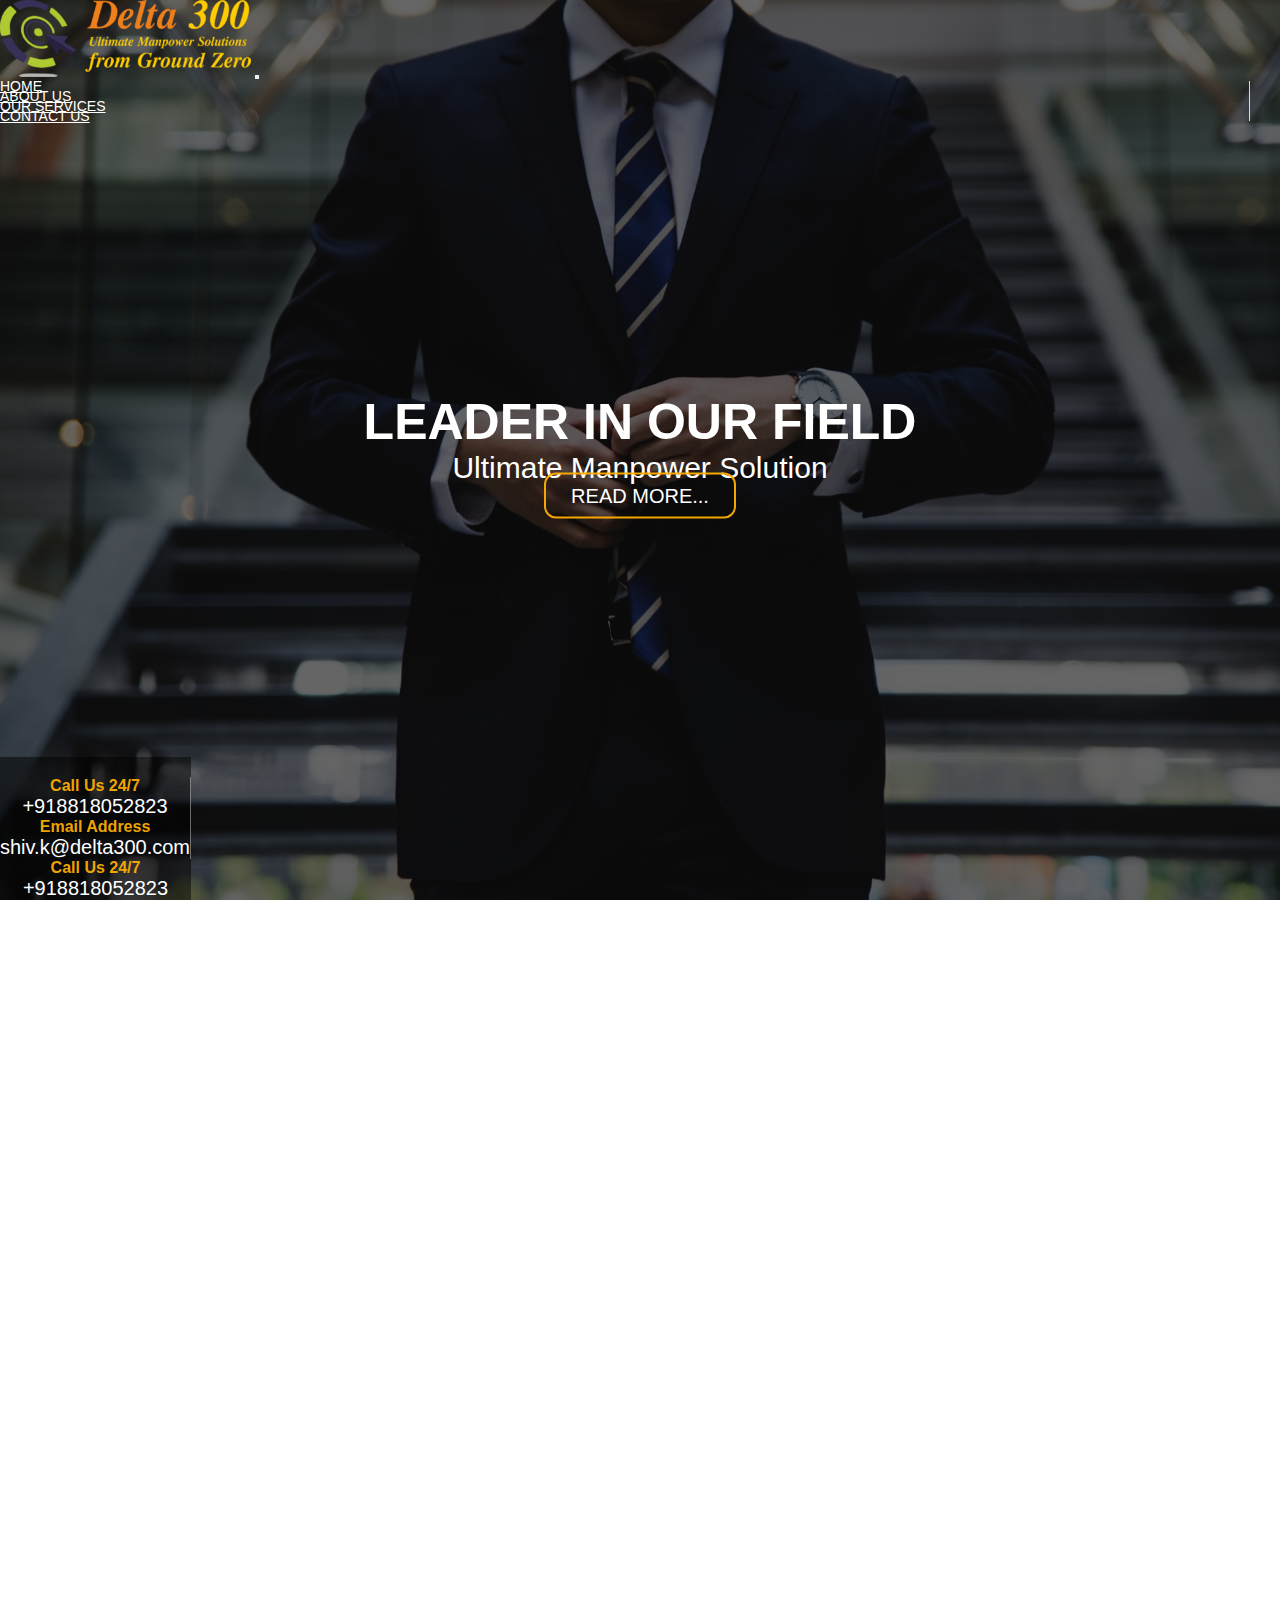
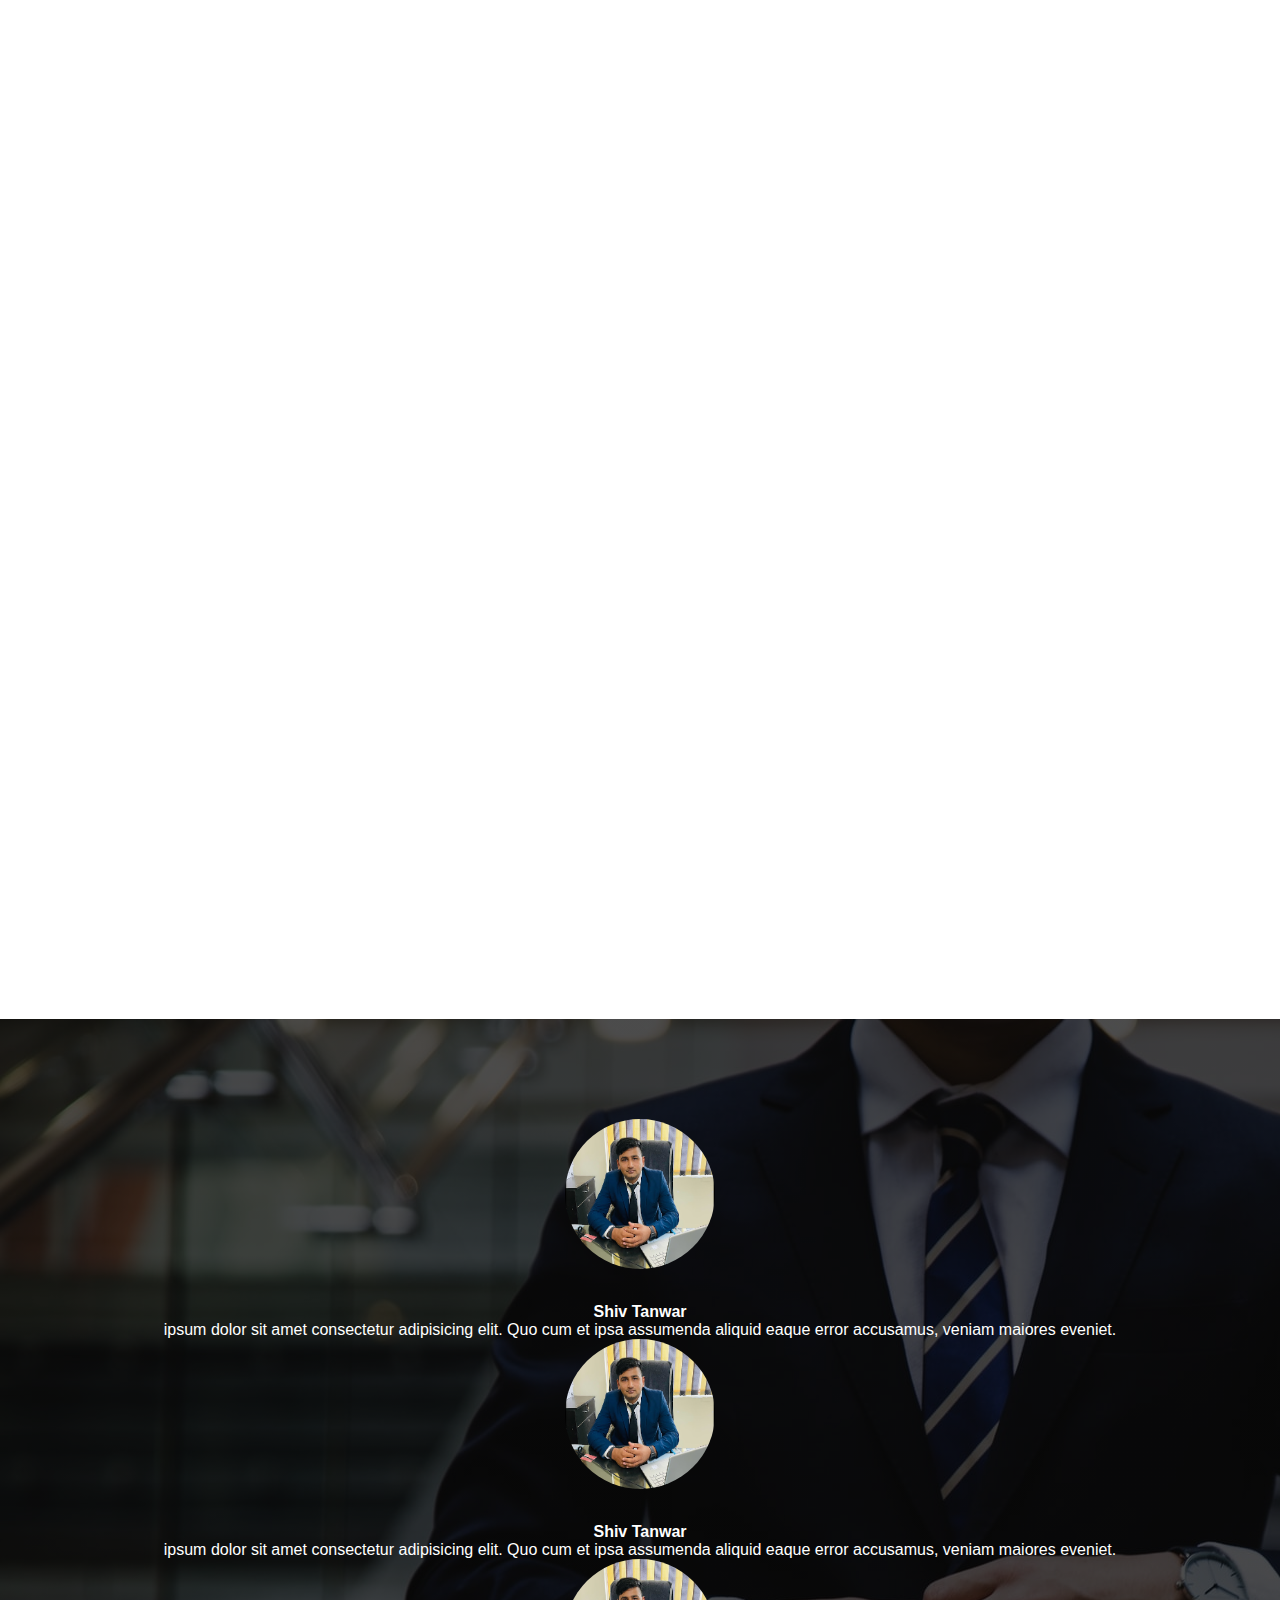
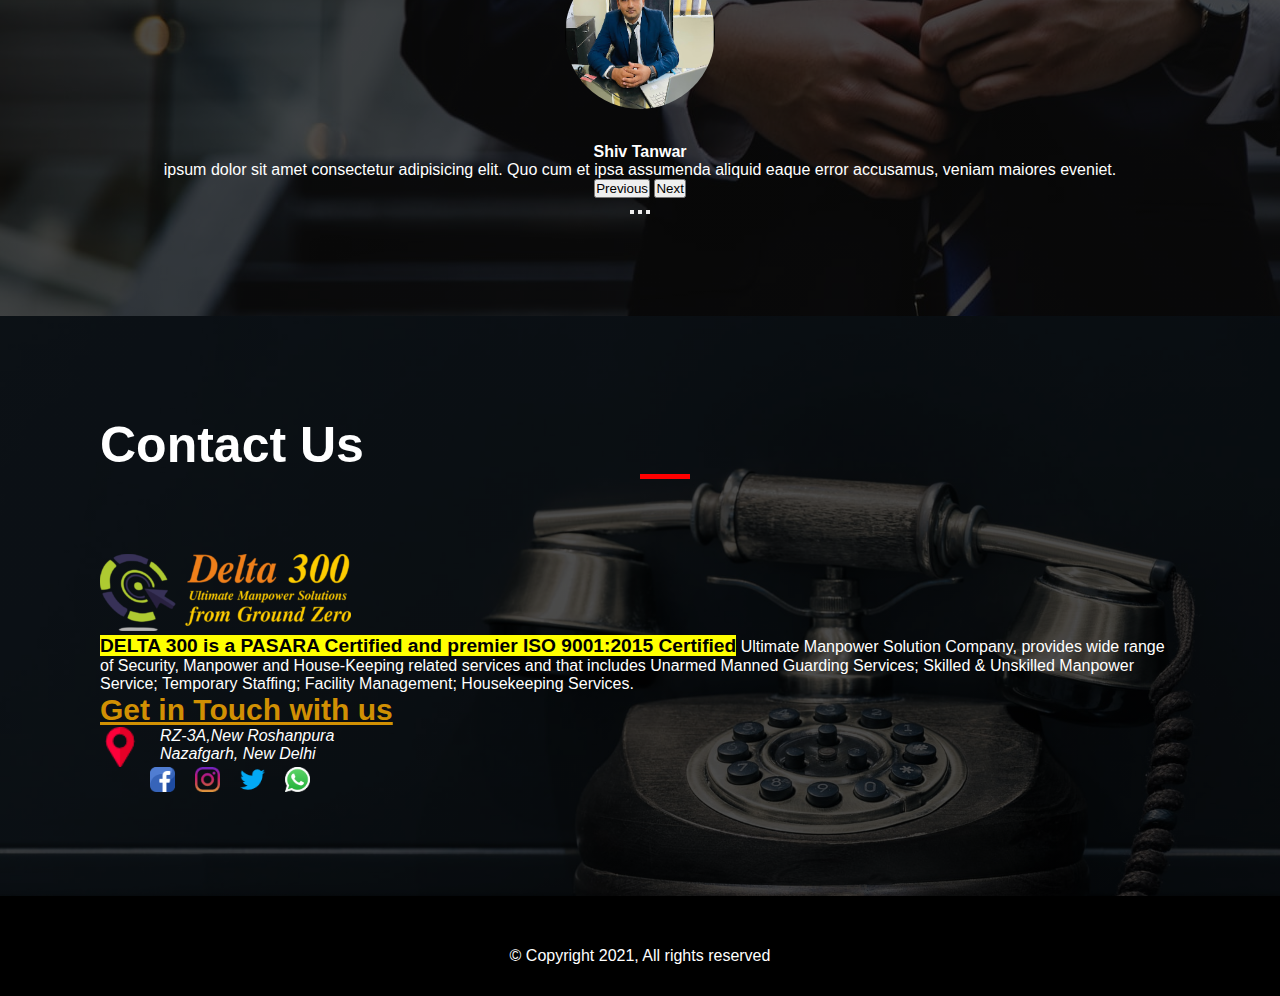
==== commit 915f05f7: "changed" ====
--- a/index.html
+++ b/index.html
@@ -45,7 +45,7 @@
             <div class="collapse navbar-collapse" id="navbaricons">
               <ul class="navbar-nav ms-auto mb-2 mb-lg-0">
                 <li class="nav-item">
-                  <a class="nav-link" aria-current="page" href="./index.html">Home</a>
+                  <a class="nav-link active" aria-current="page" href="./index.html">Home</a>
                 </li>
                 <li class="nav-item">
                   <a class="nav-link" href="./about_us.html">About Us</a>
@@ -118,7 +118,7 @@
           <div class="col-md-5">
             <img
               class="img-thumbnail border-0"
-              src="./assets/img/why_choose_us.jpg"
+              src="./assets/img/security4.PNG"
               alt="about delta300 company"
             />
           </div>
@@ -212,6 +212,47 @@
       </section>
 
       <!-- ======================our services section ends here======================== -->
+      <section id="our-testimonials">
+        <div id="carouselExampleIndicators" class="carousel slide" data-bs-ride="carousel">
+         
+          <div class="carousel-inner">
+            <div class="carousel-item active">
+              <div class="d-block w-100">
+                <img class="testimonial-photo" src="./assets/img/shiva.PNG" alt="shiva quotes">
+                <h4>Shiv Tanwar</h4>
+                <p><blockquote> ipsum dolor sit amet consectetur adipisicing elit. Quo cum et ipsa assumenda aliquid eaque error accusamus, veniam maiores eveniet.</blockquote></p>
+              </div>
+            </div>
+            <div class="carousel-item">
+              <div class="d-block w-100">
+                <img class="testimonial-photo" src="./assets/img/shiva.PNG" alt="shiva quotes">
+                <h4>Shiv Tanwar</h4>
+                <p><blockquote> ipsum dolor sit amet consectetur adipisicing elit. Quo cum et ipsa assumenda aliquid eaque error accusamus, veniam maiores eveniet.</blockquote></p>
+              </div>
+            </div>
+            <div class="carousel-item">
+              <div class="d-block w-100">
+                <img class="testimonial-photo" src="./assets/img/shiva.PNG" alt="shiva quotes">
+                <h4>Shiv Tanwar</h4>
+                <p><blockquote> ipsum dolor sit amet consectetur adipisicing elit. Quo cum et ipsa assumenda aliquid eaque error accusamus, veniam maiores eveniet.</blockquote></p>
+              </div>
+            </div>
+          </div>
+          <button class="carousel-control-prev" type="button" data-bs-target="#carouselExampleIndicators" data-bs-slide="prev">
+            <span class="carousel-control-prev-icon" aria-hidden="true"></span>
+            <span class="visually-hidden">Previous</span>
+          </button>
+          <button class="carousel-control-next" type="button" data-bs-target="#carouselExampleIndicators" data-bs-slide="next">
+            <span class="carousel-control-next-icon" aria-hidden="true"></span>
+            <span class="visually-hidden">Next</span>
+          </button>
+          <div class="carousel-indicators">
+            <button type="button" data-bs-target="#carouselExampleIndicators" data-bs-slide-to="0" class="active" aria-current="true" aria-label="Slide 1"></button>
+            <button type="button" data-bs-target="#carouselExampleIndicators" data-bs-slide-to="1" aria-label="Slide 2"></button>
+            <button type="button" data-bs-target="#carouselExampleIndicators" data-bs-slide-to="2" aria-label="Slide 3"></button>
+          </div>
+        </div>
+      </section>
 
       <!-- ==============================contact us section starts here========================= -->
       <section id="contact_us">
@@ -282,6 +323,7 @@
                   </a>
                 </p>
               </div>
+              
               <!-- <form action="" class="contact_us_form">
                 <form>
                   <div class="row">
@@ -344,6 +386,8 @@
           </div>
         </div>
       </section>
+
+     
       <!-- ==============================contact us section ends here========================= -->
     </main>
 
--- a/assets/css/style.css
+++ b/assets/css/style.css
@@ -153,7 +153,7 @@
 #our_services {
   padding: 90px;
   background: linear-gradient(rgba(0, 0, 1, 0.493), rgba(0, 0, 1, 0.281)),
-    url("../img/our_services.jpg");
+    url("../img/security3.PNG");
   background-position: center;
   background-size: cover;
   background-attachment: fixed;
@@ -272,6 +272,25 @@
   box-shadow: 3px 3px 3px 3px #c3c3c3;
 }
 
+#our-testimonials {
+  text-align: center;
+  background: linear-gradient(rgba(0, 0, 0, 0.7), rgba(0, 0, 0, 0.7)),
+    url("../img/bg.jpg");
+  padding: 100px;
+  color: #fff;
+}
+
+.testimonial-photo {
+  width: 150px;
+  height: 150px;
+  border-radius: 50%;
+  margin-bottom: 30px;
+}
+
+.carousel-indicators {
+  position: relative;
+}
+
 /* =============================FOOTER SECTION STARTS HERE====================== */
 #footer {
   width: 100%;
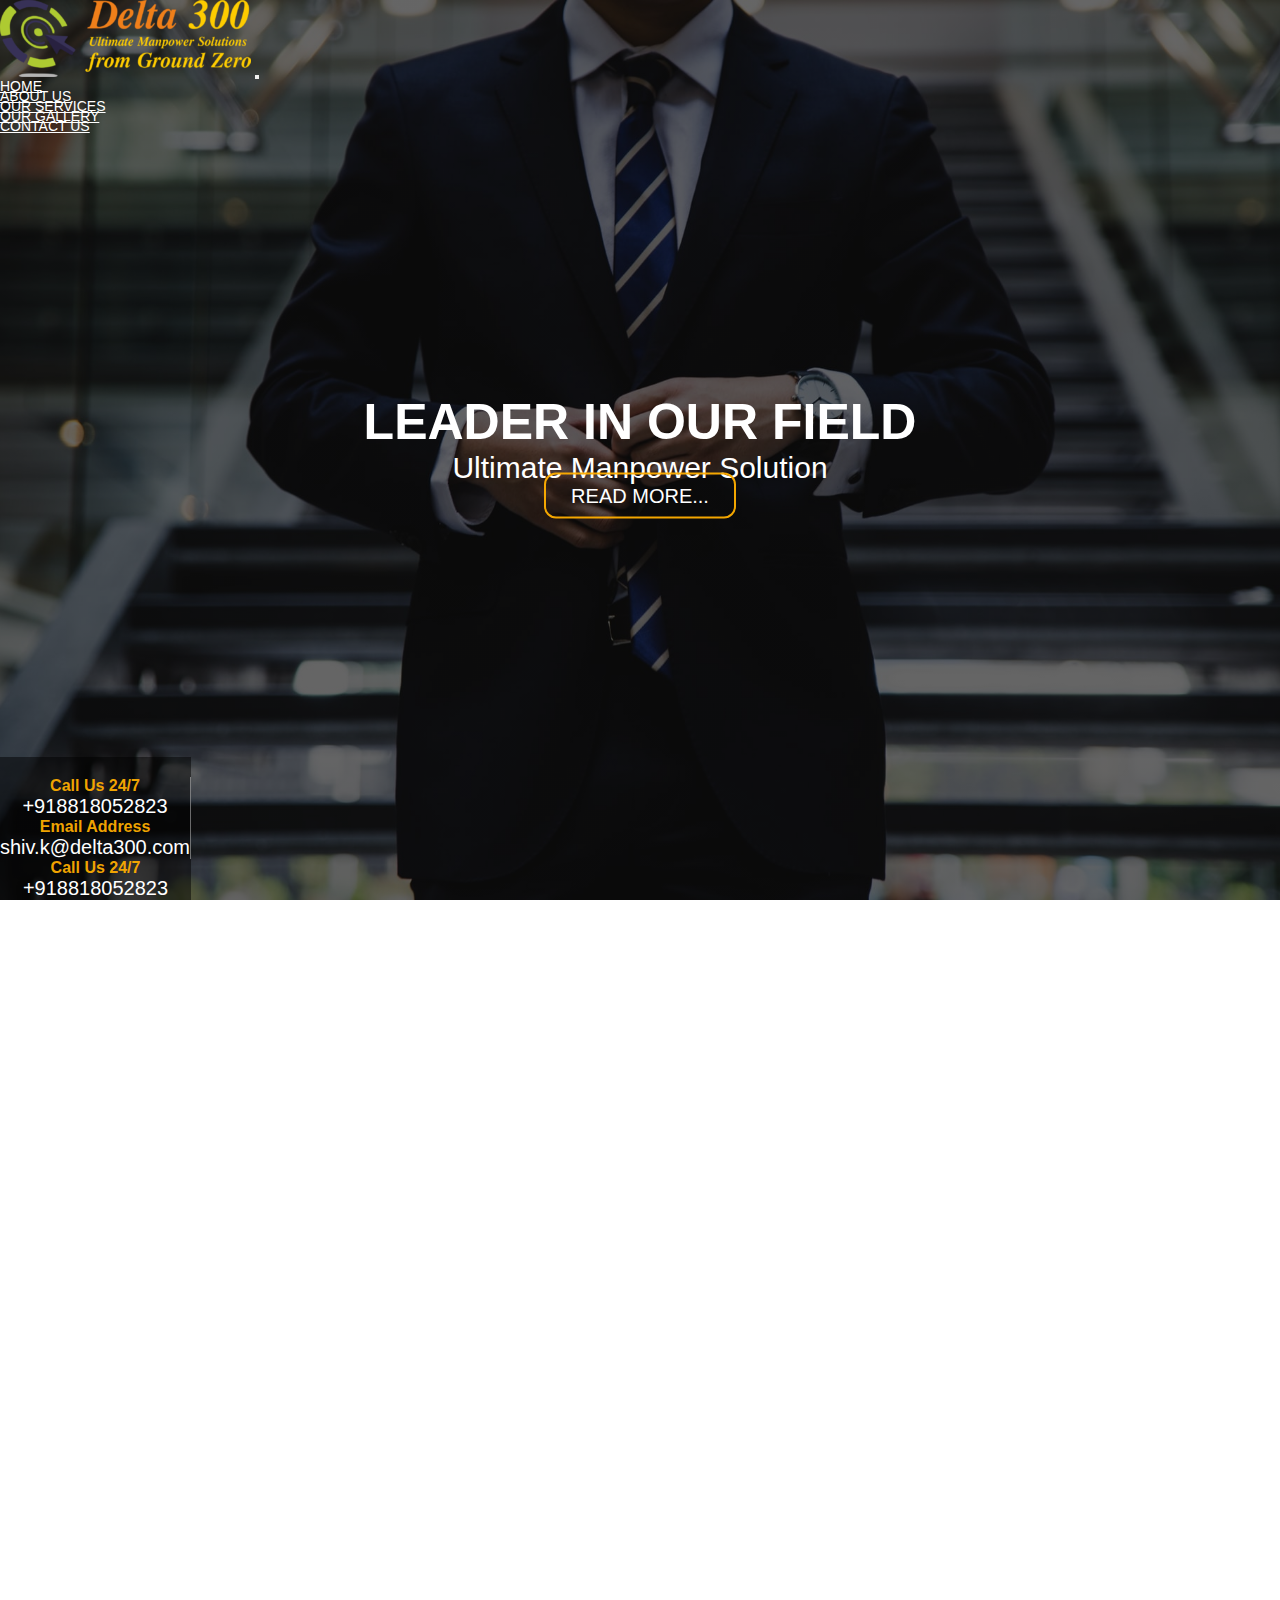
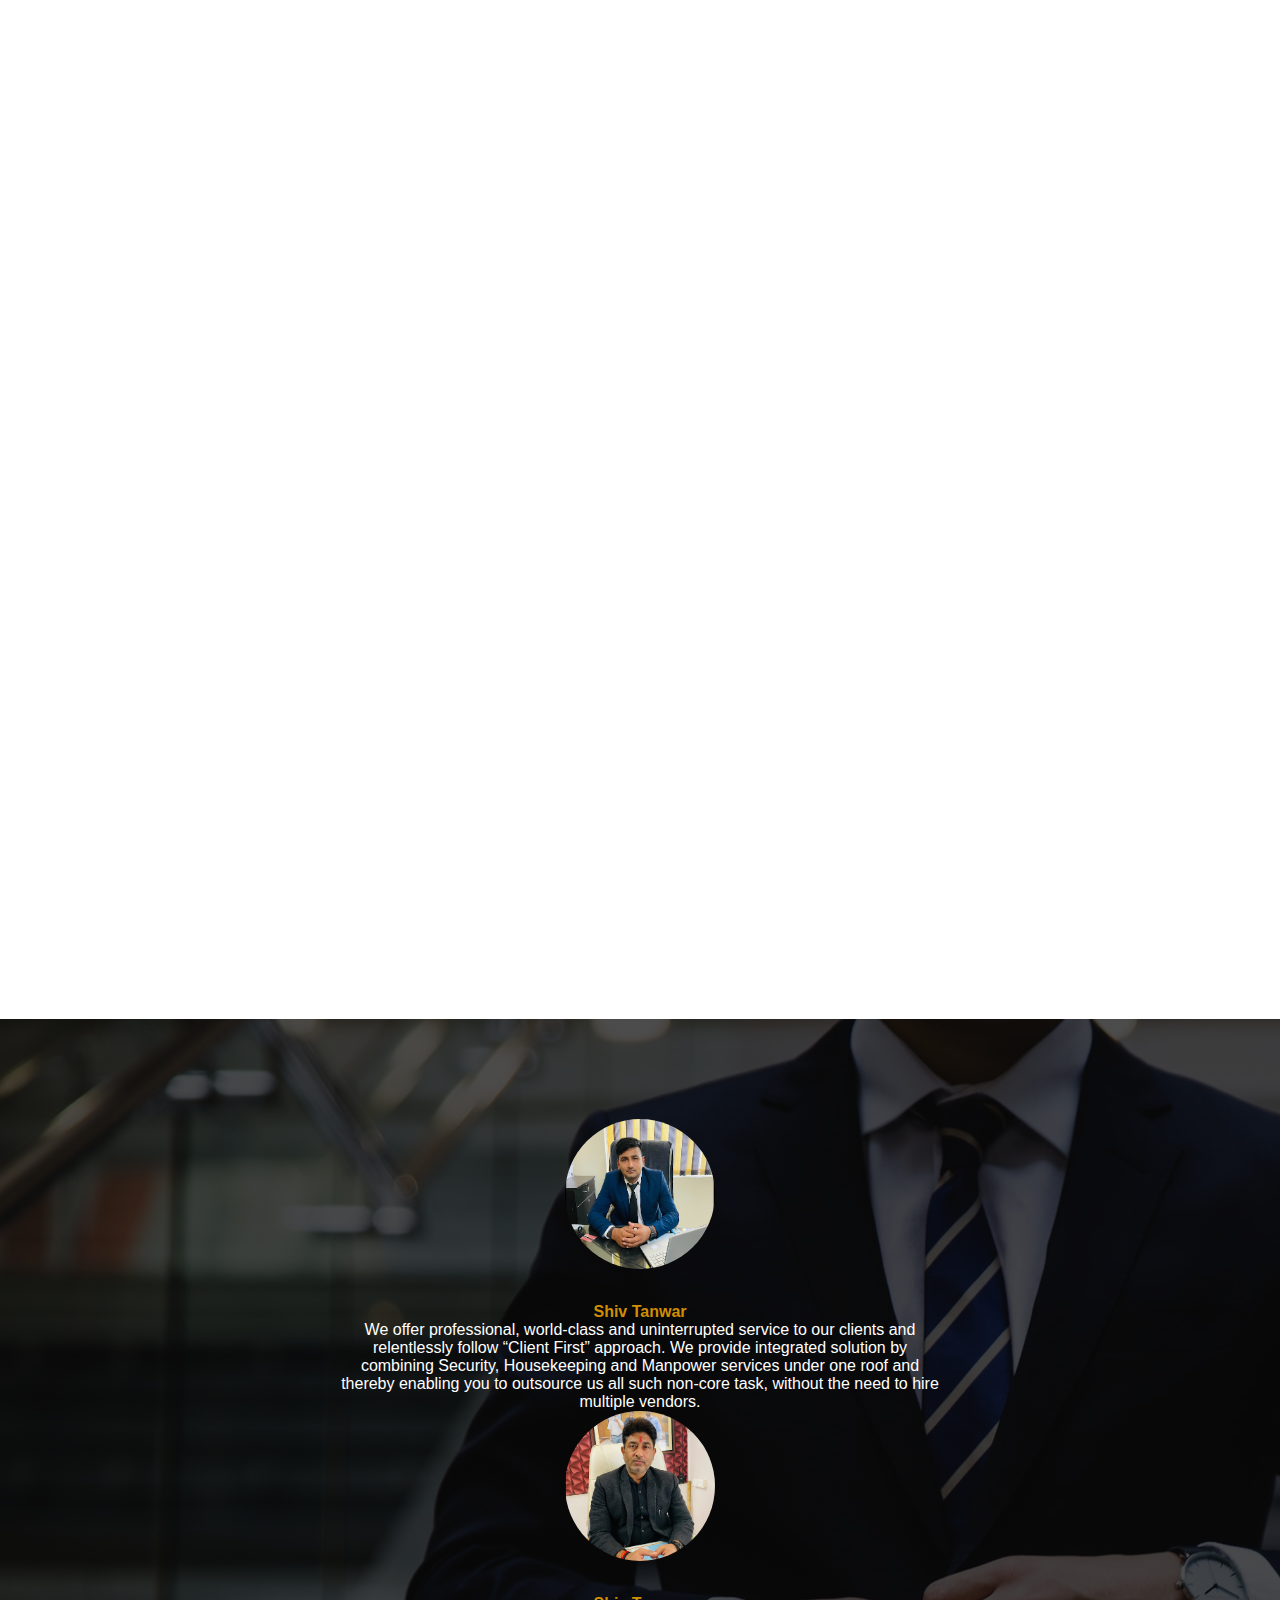
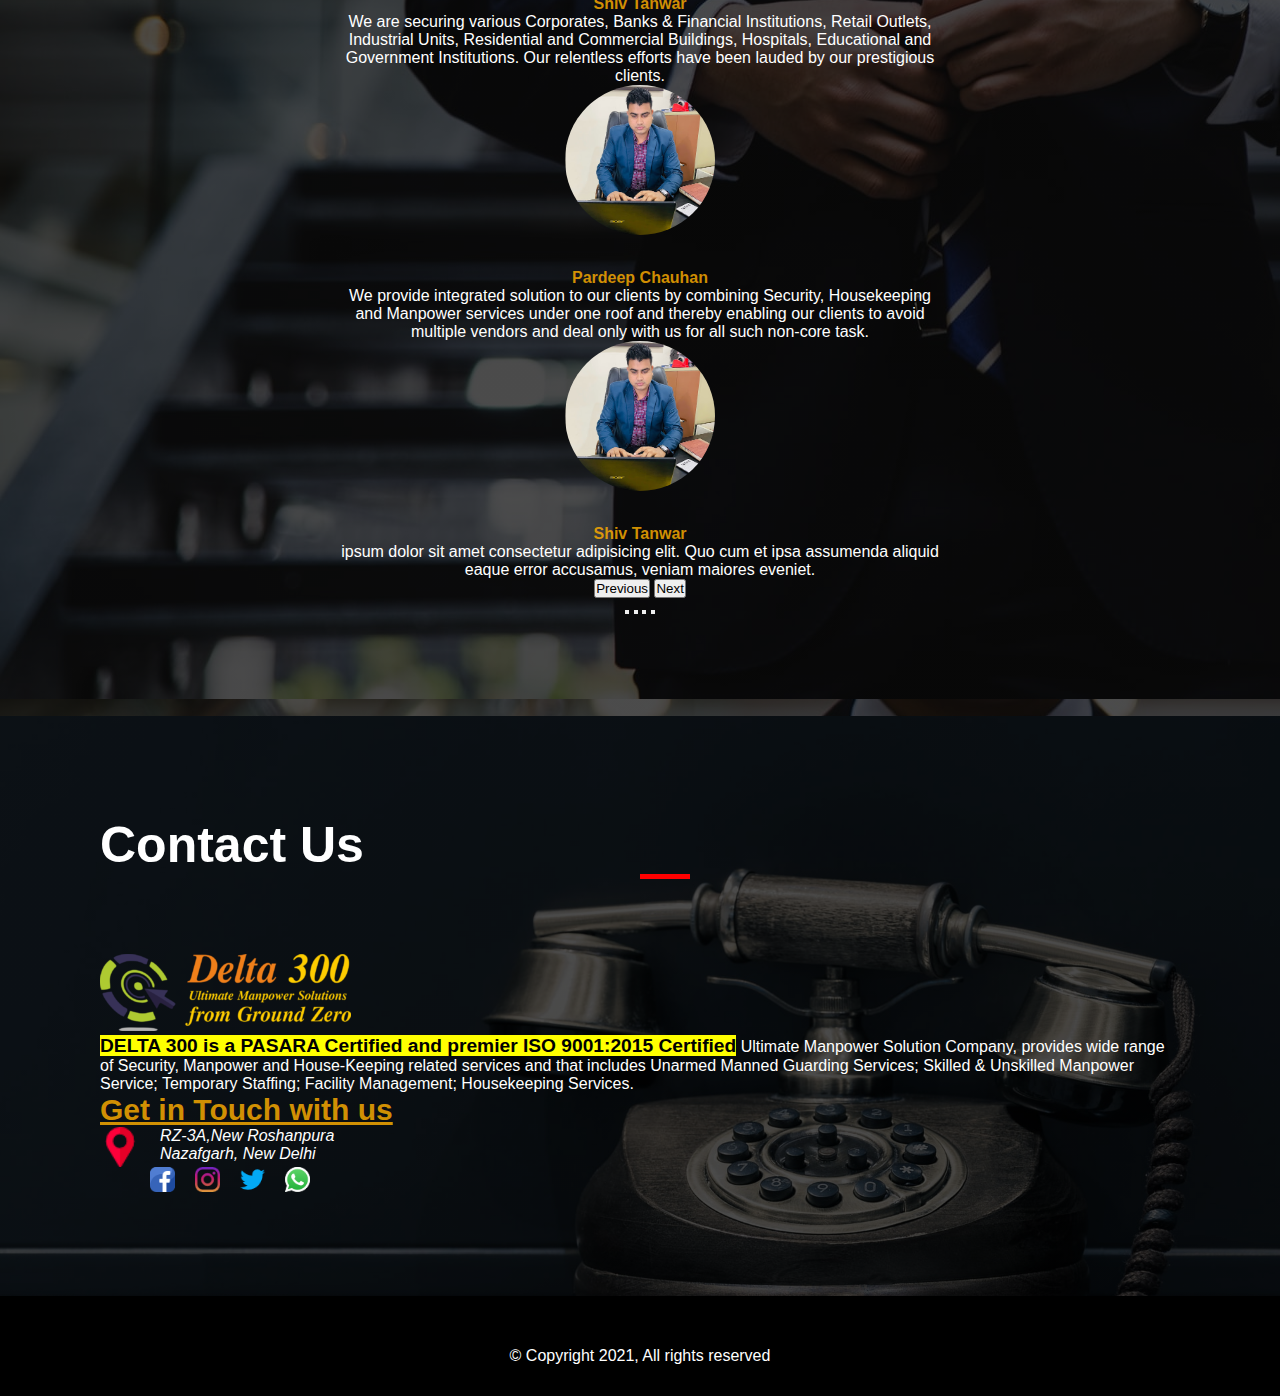
==== commit 92dfd4ad: "added some things" ====
--- a/index.html
+++ b/index.html
@@ -54,6 +54,11 @@
                   <a class="nav-link" href="./our_services.html">Our Services</a>
                 </li>
                 <li class="nav-item">
+                  <a class="nav-link" href="./gallery.html"
+                    >Our Gallery</a
+                  >
+                </li>
+                <li class="nav-item">
                   <a class="nav-link" href="./contact_us.html">Contact Us</a>
                 </li>
               </ul>
@@ -63,7 +68,10 @@
       </div>
 
       <div id="header_body" data-aos="fade-in">
-        <h1>Leader in our Field</h1>
+        <div class="front-heading" >
+          <h1>Leader in our Field</h1>
+        </div>
+        
         <p>Ultimate Manpower Solution</p>
         <a class="read_more_button" href="./about_us.html">Read more...</a>
       </div>
@@ -219,22 +227,42 @@
             <div class="carousel-item active">
               <div class="d-block w-100">
                 <img class="testimonial-photo" src="./assets/img/shiva.PNG" alt="shiva quotes">
-                <h4>Shiv Tanwar</h4>
-                <p><blockquote> ipsum dolor sit amet consectetur adipisicing elit. Quo cum et ipsa assumenda aliquid eaque error accusamus, veniam maiores eveniet.</blockquote></p>
+                <h4 class="testimonial-author">Shiv Tanwar</h4>
+                <p>
+                  <blockquote class="testimonial-quotes"> 
+                    We offer professional, world-class and uninterrupted service to our clients and relentlessly 
+                    follow “Client First” approach. We provide integrated solution by combining Security, 
+                    Housekeeping and Manpower services under one roof and thereby enabling you to 
+                    outsource us all such non-core task, without the need to hire multiple vendors.                  
+                  </blockquote>
+                </p>
               </div>
             </div>
             <div class="carousel-item">
               <div class="d-block w-100">
-                <img class="testimonial-photo" src="./assets/img/shiva.PNG" alt="shiva quotes">
-                <h4>Shiv Tanwar</h4>
-                <p><blockquote> ipsum dolor sit amet consectetur adipisicing elit. Quo cum et ipsa assumenda aliquid eaque error accusamus, veniam maiores eveniet.</blockquote></p>
+                <img class="testimonial-photo" src="./assets/img/testimonial.PNG" alt="shiva quotes">
+                <h4 class="testimonial-author">Shiv Tanwar</h4>
+                <p><blockquote class="testimonial-quotes"> We are securing various 
+                  Corporates, Banks & Financial Institutions, Retail Outlets, Industrial Units, Residential 
+                  and Commercial Buildings, Hospitals, Educational and Government Institutions.
+                  Our relentless efforts have been lauded by our prestigious clients.</blockquote></p>
               </div>
             </div>
             <div class="carousel-item">
               <div class="d-block w-100">
-                <img class="testimonial-photo" src="./assets/img/shiva.PNG" alt="shiva quotes">
-                <h4>Shiv Tanwar</h4>
-                <p><blockquote> ipsum dolor sit amet consectetur adipisicing elit. Quo cum et ipsa assumenda aliquid eaque error accusamus, veniam maiores eveniet.</blockquote></p>
+                <img class="testimonial-photo" src="./assets/img/testimonial1.PNG" alt="shiva quotes">
+                <h4 class="testimonial-author">Pardeep Chauhan</h4>
+                <p><blockquote class="testimonial-quotes"> 
+                  We provide integrated solution to our clients by combining Security, Housekeeping and 
+                  Manpower services under one roof and thereby enabling our clients to avoid multiple 
+                  vendors and deal only with us for all such non-core task.                 </blockquote></p>
+              </div>
+            </div>
+            <div class="carousel-item">
+              <div class="d-block w-100">
+                <img class="testimonial-photo" src="./assets/img/testimonial1.PNG" alt="shiva quotes">
+                <h4 class="testimonial-author">Shiv Tanwar</h4>
+                <p><blockquote class="testimonial-quotes"> ipsum dolor sit amet consectetur adipisicing elit. Quo cum et ipsa assumenda aliquid eaque error accusamus, veniam maiores eveniet.</blockquote></p>
               </div>
             </div>
           </div>
@@ -250,6 +278,7 @@
             <button type="button" data-bs-target="#carouselExampleIndicators" data-bs-slide-to="0" class="active" aria-current="true" aria-label="Slide 1"></button>
             <button type="button" data-bs-target="#carouselExampleIndicators" data-bs-slide-to="1" aria-label="Slide 2"></button>
             <button type="button" data-bs-target="#carouselExampleIndicators" data-bs-slide-to="2" aria-label="Slide 3"></button>
+            <button type="button" data-bs-target="#carouselExampleIndicators" data-bs-slide-to="3" aria-label="Slide 3"></button>
           </div>
         </div>
       </section>
--- a/assets/css/style.css
+++ b/assets/css/style.css
@@ -29,9 +29,7 @@
 }
 
 #header .nav-item {
-  border-right: 1px solid rgba(255, 255, 255, 0.808);
-  margin-right: 30px;
-  padding-right: 20px;
+  margin-right: 10px;
   line-height: 10px;
   font-size: 14px;
 }
@@ -209,6 +207,16 @@
 
 /* =============================OUR SERVICES SECTION ENDS HERE====================== */
 
+/*testimonials*/
+.testimonial-quotes {
+  max-width: 600px;
+  margin: 0 auto;
+}
+
+.testimonial-author {
+  color: rgba(255, 174, 0, 0.815);
+}
+
 /* =================CONTACT US SECTION STARTS HERE===================== */
 #contact_us {
   padding: 100px;
@@ -269,7 +277,6 @@
   margin: 100px auto;
   padding: 40px;
   border-radius: 30px;
-  box-shadow: 3px 3px 3px 3px #c3c3c3;
 }
 
 #our-testimonials {
@@ -291,6 +298,36 @@
   position: relative;
 }
 
+#gallery_header {
+  background: linear-gradient(rgba(0, 0, 0, 0.7), rgba(0, 0, 0, 0.7)),
+    url("../img/security3.PNG");
+  height: 300px;
+  background-position: center;
+  background-size: cover;
+}
+
+#gallery_heading {
+  color: #fff;
+  margin-top: 5%;
+  text-align: center;
+  position: relative;
+}
+
+#gallery_heading::after {
+  content: "";
+  width: 40px;
+  position: absolute;
+  top: 100%;
+  left: 50%;
+  background-color: red;
+  height: 4px;
+}
+
+.img-thumbnail {
+  border: none;
+  height: 400px;
+}
+
 /* =============================FOOTER SECTION STARTS HERE====================== */
 #footer {
   width: 100%;
